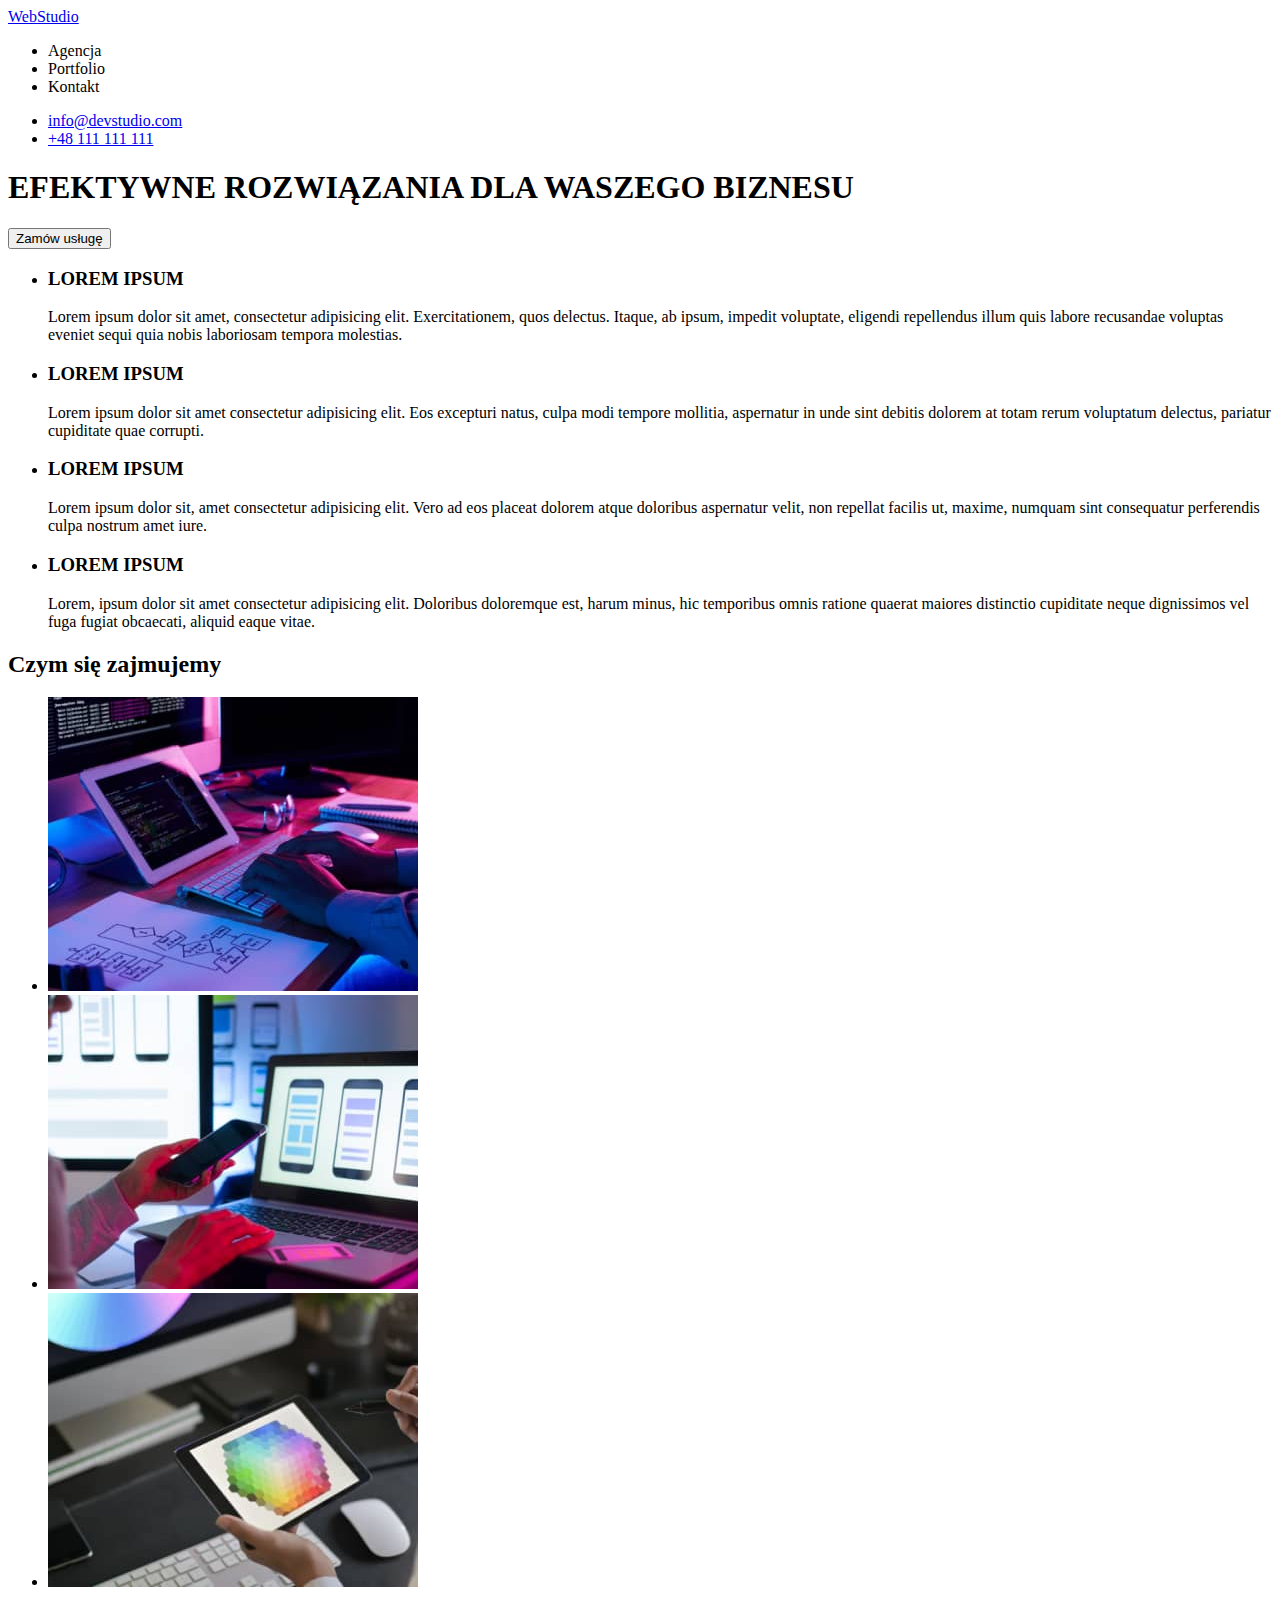
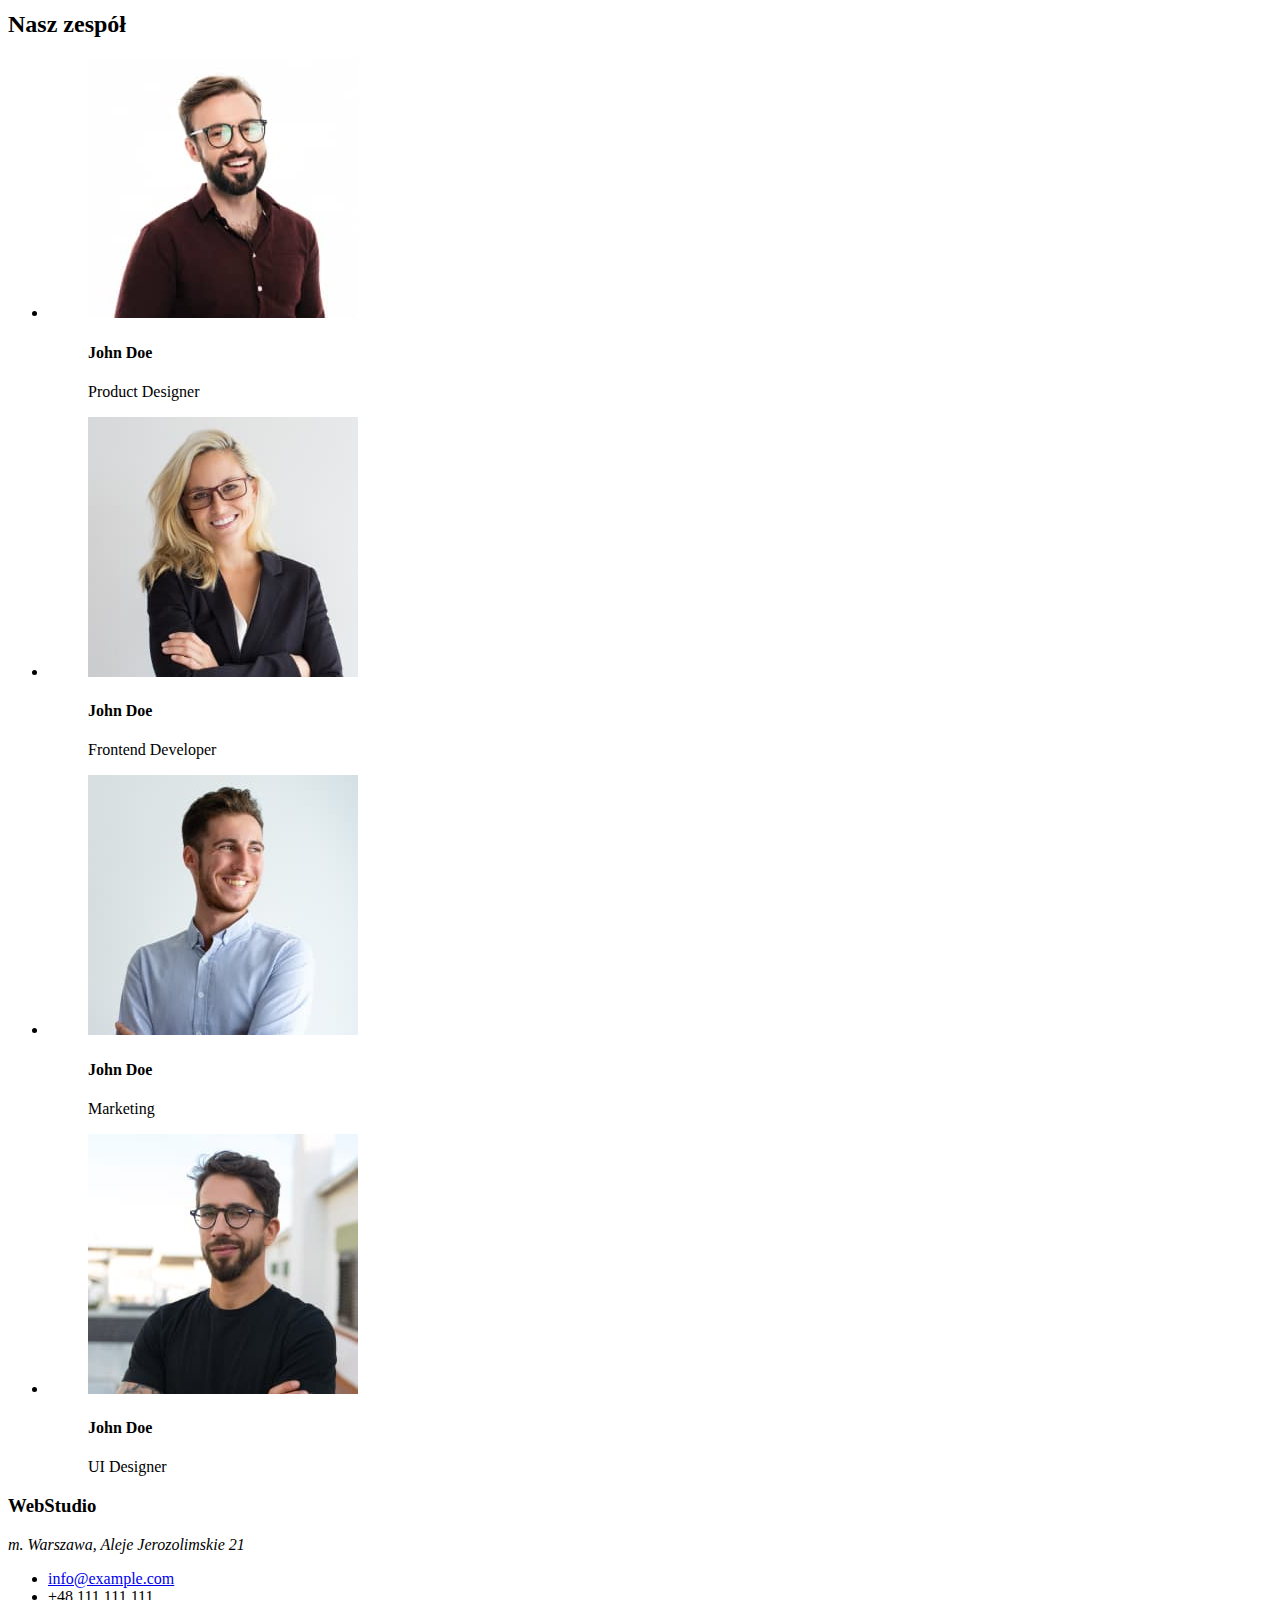
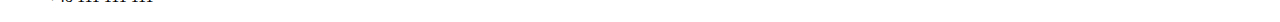
==== index.html @ ac15ff8d "1st homework" ====
<!DOCTYPE html>
<html lang="pl">
	<head>
		<meta charset="UTF-8" />
		<meta http-equiv="X-UA-Compatible" content="IE=edge" />
		<meta name="viewport" content="width=device-width, initial-scale=1.0" />
		<title>Document</title>
	</head>

	<body>
		<header>
			<a href="https://adamwest11235.github.io/goit-markup-hw-01/">WebStudio</a>
			<nav>
				<ul>
					<li><a href="#"></a>Agencja</li>
					<li><a href="#"></a>Portfolio</li>
					<li><a href="#"></a>Kontakt</li>
				</ul>
			</nav>

			<ul>
				<li><a href="mailto:info@devstudio.com">info@devstudio.com</a></li>
				<li><a href="tel:+48111111111">+48 111 111 111</a></li>
			</ul>
		</header>
		<main>
			<section>
				<h1>EFEKTYWNE ROZWIĄZANIA DLA WASZEGO BIZNESU</h1>
				<button type="button">Zamów usługę</button>
			</section>

			<section>
				<ul>
					<li>
						<h3>LOREM IPSUM</h3>
						Lorem ipsum dolor sit amet, consectetur adipisicing elit.
						Exercitationem, quos delectus. Itaque, ab ipsum, impedit voluptate,
						eligendi repellendus illum quis labore recusandae voluptas eveniet
						sequi quia nobis laboriosam tempora molestias.
					</li>
					<li>
						<h3>LOREM IPSUM</h3>
						Lorem ipsum dolor sit amet consectetur adipisicing elit. Eos
						excepturi natus, culpa modi tempore mollitia, aspernatur in unde
						sint debitis dolorem at totam rerum voluptatum delectus, pariatur
						cupiditate quae corrupti.
					</li>
					<li>
						<h3>LOREM IPSUM</h3>
						Lorem ipsum dolor sit, amet consectetur adipisicing elit. Vero ad
						eos placeat dolorem atque doloribus aspernatur velit, non repellat
						facilis ut, maxime, numquam sint consequatur perferendis culpa
						nostrum amet iure.
					</li>
					<li>
						<h3>LOREM IPSUM</h3>
						Lorem, ipsum dolor sit amet consectetur adipisicing elit. Doloribus
						doloremque est, harum minus, hic temporibus omnis ratione quaerat
						maiores distinctio cupiditate neque dignissimos vel fuga fugiat
						obcaecati, aliquid eaque vitae.
					</li>
				</ul>
			</section>
			<section>
				<h2>Czym się zajmujemy</h2>
				<ul>
					<li>
						<img
							src="images/what-you-doing1.jpg"
							height="294"
							width="370"
							alt="Mężczyzna siedzi przy biurku i pisze kod na klawiaturze komputera. Obok klawiatury leży kartka z narysowanym schematem blokowym. "
						/>
					</li>

					<li>
						<img
							src="images/what-you-doing3.jpg"
							height="294"
							width="370"
							alt="Osoba trzyma telefon w lewej dłoni. Prawą dłoń ma umieszoną na gładziku komputera. Na ekranie komputera widać gify z telefonami"
						/>
					</li>
					<li>
						<img
							src="images/what-you-doing2.jpg"
							height="294"
							width="370"
							alt="Osoba trzyma tablet lewą ręką, w prawej trzyma długopis. Na tablecie jest wyświetlona paleta barw."
						/>
					</li>
				</ul>
			</section>

			<section>
				<h2>Nasz zespół</h2>
				<ul>
					<li>
						<figure>
							<img
								src="images/emp1.jpg"
								height="260"
								width="270"
								alt="Brodaty mężczyzna, w okularach. Ubrany jest w brązową dobrze dopasowaną koszulę."
							/>
							<figcaption>
								<h4>John Doe</h4>
								<p>Product Designer</p>
							</figcaption>
						</figure>
					</li>
					<li>
						<figure>
							<img
								src="images/emp2.jpg"
								height="260"
								width="270"
								alt="Dziewczyna, w bląd włosach. Ubrana w ciemną biznesową marynarkę. Ma okulary na twarzy i się usmiecha."
							/>
							<figcaption>
								<h4>John Doe</h4>
								<p>Frontend Developer</p>
							</figcaption>
						</figure>
					</li>
					<li>
						<figure>
							<img
								src="images/emp3.jpg"
								height="260"
								width="270"
								alt="Usmiechniety, młody mężczyzna, z delikatnym zarostem. Ubrany w białą koszulę."
							/>
							<figcaption>
								<h4>John Doe</h4>
								<p>Marketing</p>
							</figcaption>
						</figure>
					</li>
					<li>
						<figure>
							<img
								src="images/emp4.jpg"
								height="260"
								width="270"
								alt="Mężczyzna z zarostem. Ma okulary na twarzy. Ubrany w czarny t-shirt"
							/>
							<figcaption>
								<h4>John Doe</h4>
								UI Designer
							</figcaption>
						</figure>
					</li>
				</ul>
			</section>
		</main>
		<footer>
			<h3>WebStudio</h3>
			<address>m. Warszawa, Aleje Jerozolimskie 21</address>
			<ul>
				<li><a href="mailto:info@example.com">info@example.com</a></li>
				<li><a href="tel:+48111111111"></a>+48 111 111 111</li>
			</ul>
		</footer>
	</body>
</html>
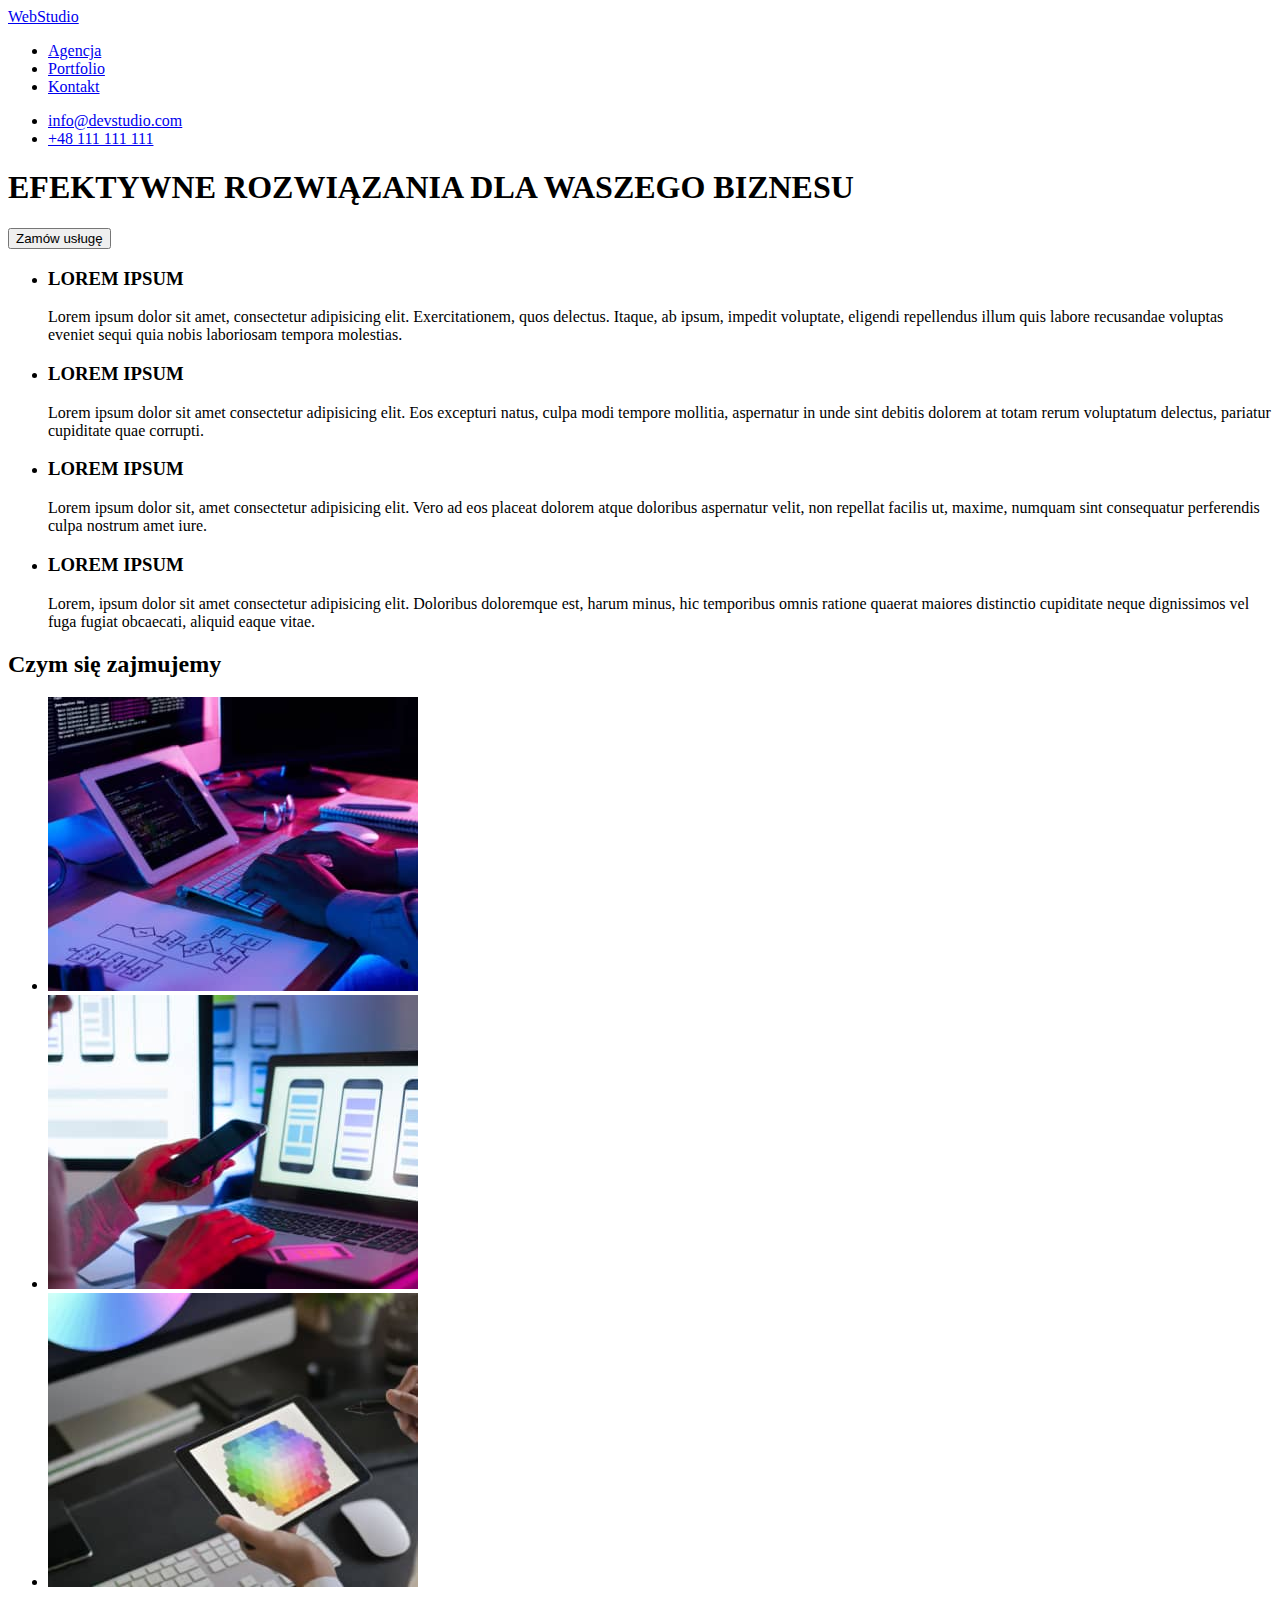
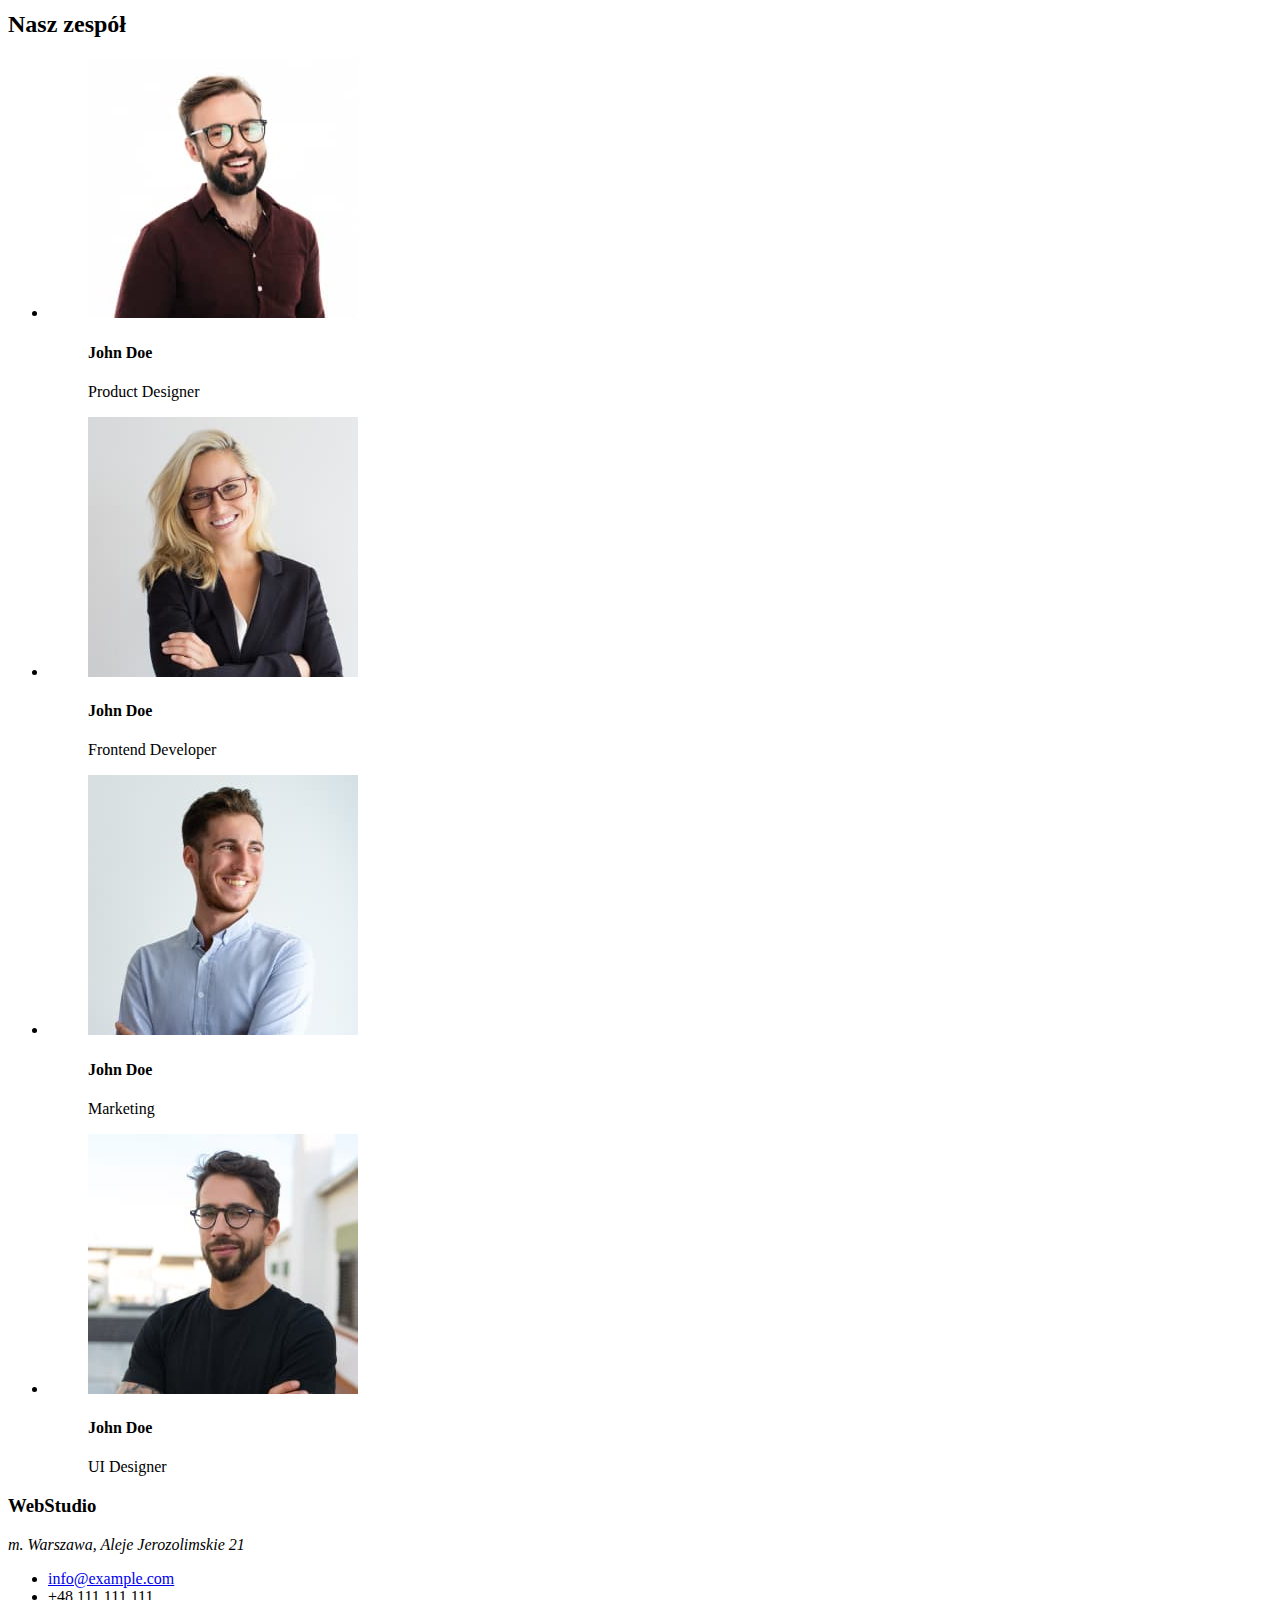
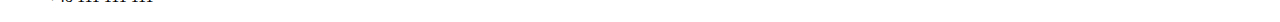
==== commit eed4c4bc: "Add portfolio" ====
--- a/index.html
+++ b/index.html
@@ -4,17 +4,18 @@
 		<meta charset="UTF-8" />
 		<meta http-equiv="X-UA-Compatible" content="IE=edge" />
 		<meta name="viewport" content="width=device-width, initial-scale=1.0" />
+		<link rel="stylesheet" href="css/styles.css" />
 		<title>Document</title>
 	</head>
 
 	<body>
 		<header>
-			<a href="https://adamwest11235.github.io/goit-markup-hw-01/">WebStudio</a>
+			<a href="index.html">WebStudio</a>
 			<nav>
 				<ul>
-					<li><a href="#"></a>Agencja</li>
-					<li><a href="#"></a>Portfolio</li>
-					<li><a href="#"></a>Kontakt</li>
+					<li><a href="index.html">Agencja</a></li>
+					<li><a href="portfolio.html">Portfolio</a></li>
+					<li><a href="#">Kontakt</a></li>
 				</ul>
 			</nav>
 
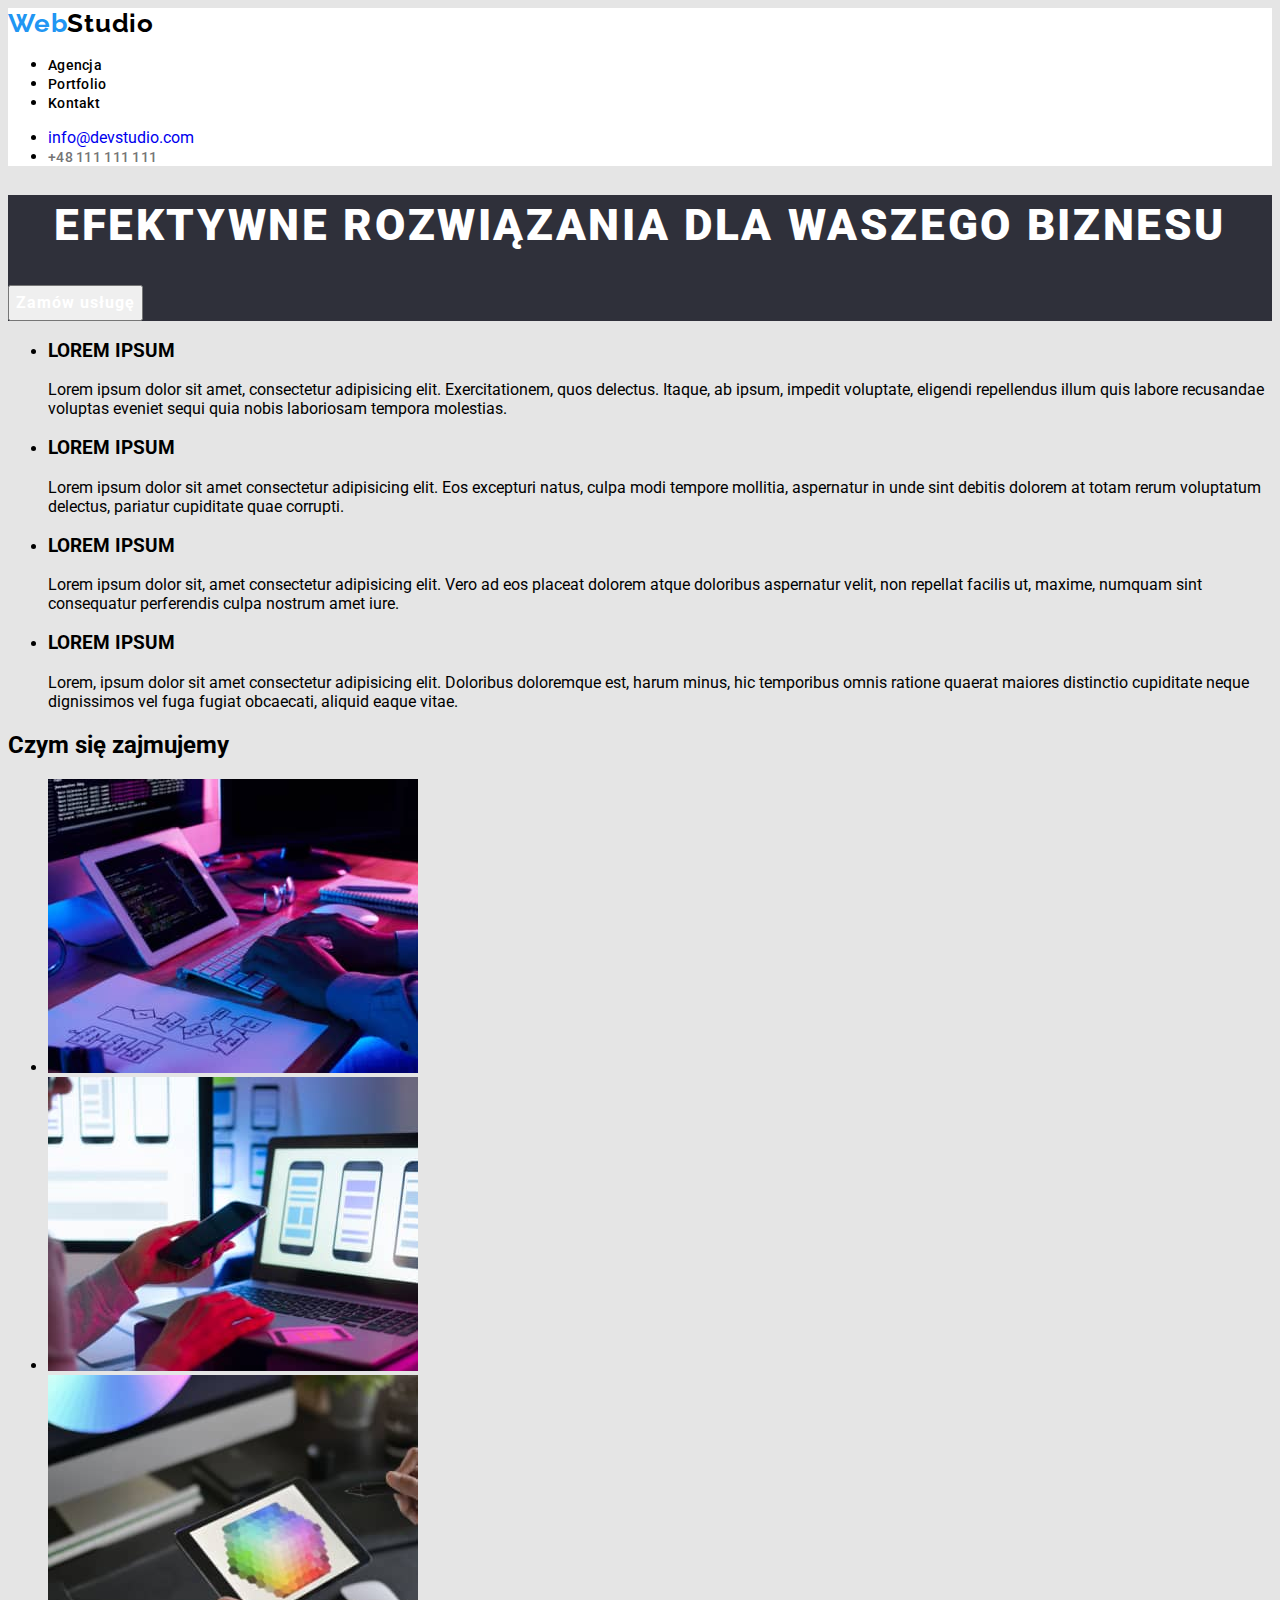
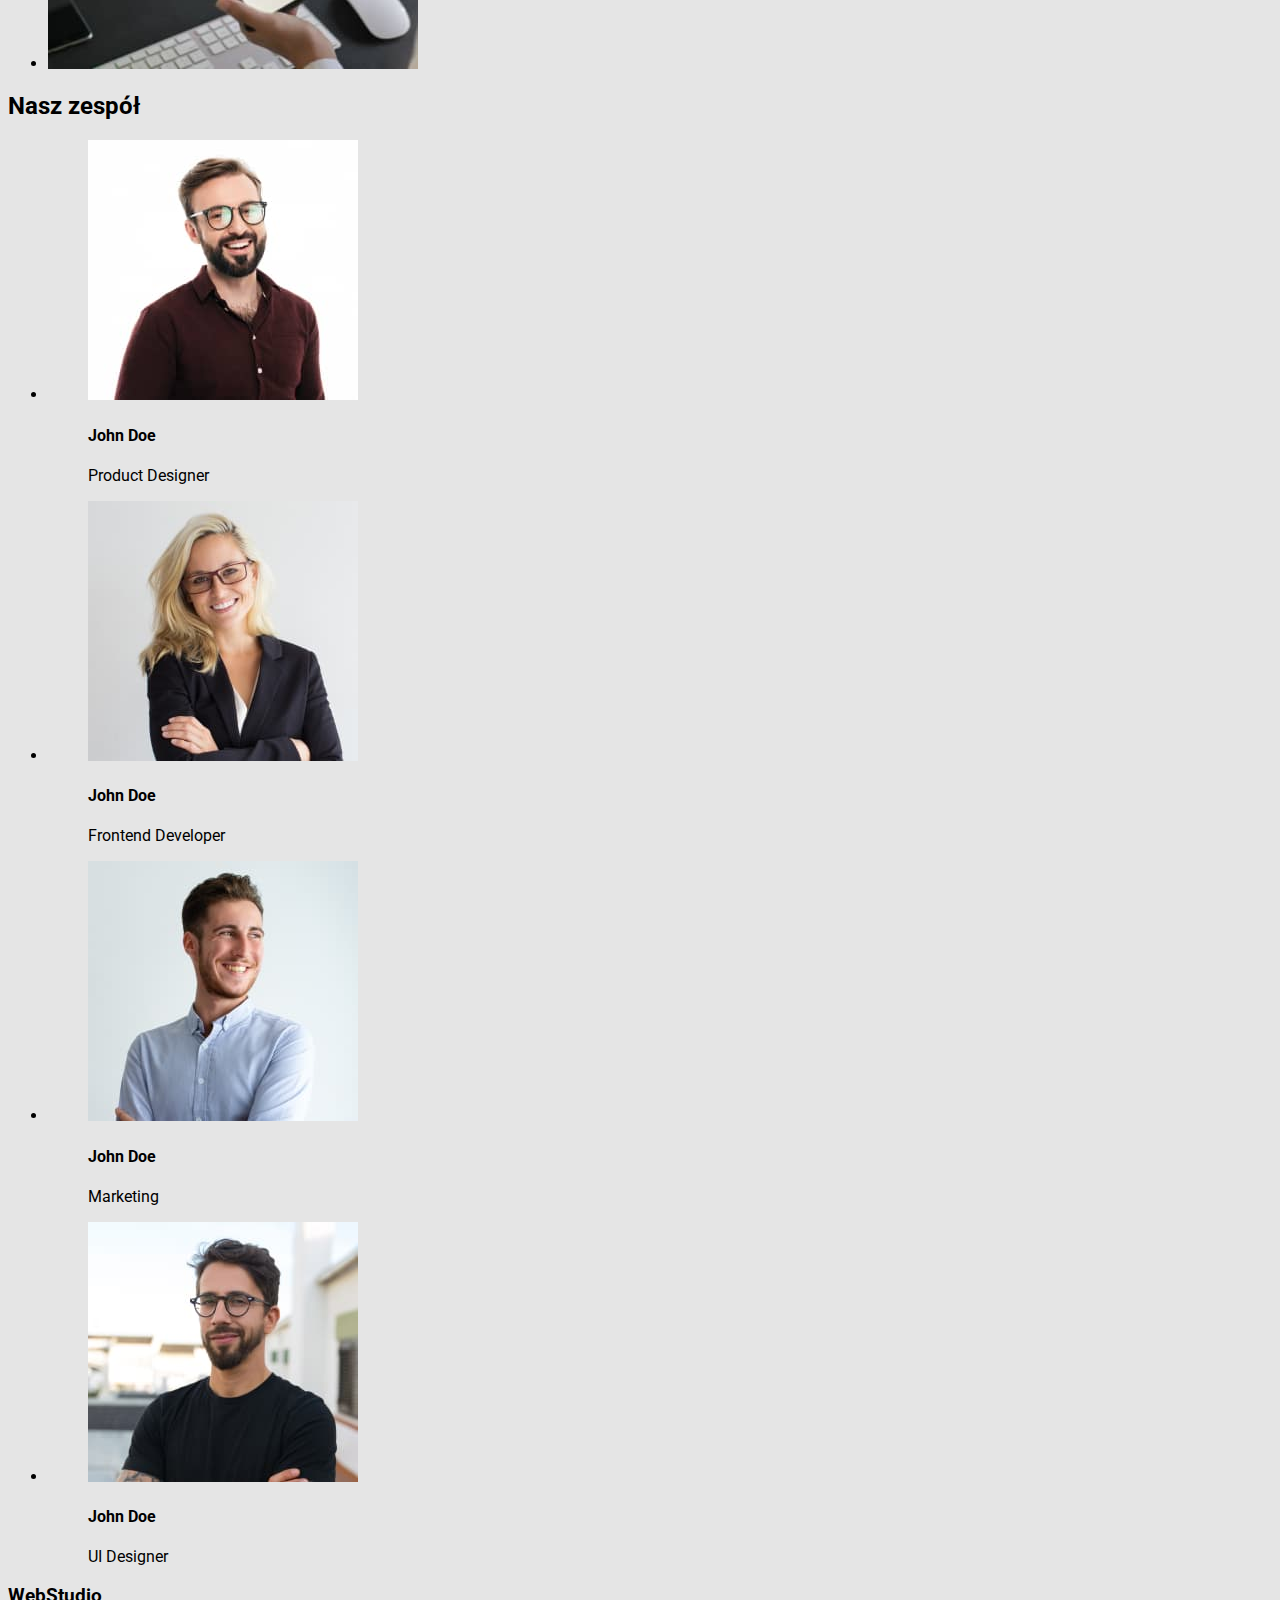
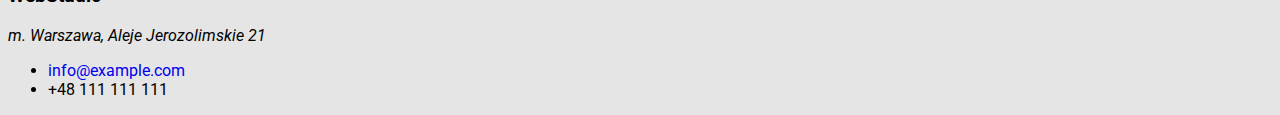
==== commit b24c1dbc: "css" ====
--- a/index.html
+++ b/index.html
@@ -5,39 +5,59 @@
 		<meta http-equiv="X-UA-Compatible" content="IE=edge" />
 		<meta name="viewport" content="width=device-width, initial-scale=1.0" />
 		<link rel="stylesheet" href="css/styles.css" />
+		<link
+			href="https://fonts.googleapis.com/css2?family=Raleway:wght@700&family=Roboto:wght@400;500;700;900&display=swap"
+			rel="stylesheet"
+		/>
+		<link rel="stylesheet" href="./css/styles.css" />
 		<title>Document</title>
 	</head>
-
 	<body>
 		<header>
-			<a href="index.html">WebStudio</a>
+			<a href="index.html" class="header__logo"
+				><span class="header__logo--span">Web</span>Studio</a
+			>
 			<nav>
 				<ul>
-					<li><a href="index.html">Agencja</a></li>
-					<li><a href="portfolio.html">Portfolio</a></li>
-					<li><a href="#">Kontakt</a></li>
+					<li><a href="index.html" class="header__link">Agencja</a></li>
+					<li><a href="portfolio.html" class="header__link">Portfolio</a></li>
+					<li><a href="#" class="header__link">Kontakt</a></li>
 				</ul>
 			</nav>
 
 			<ul>
-				<li><a href="mailto:info@devstudio.com">info@devstudio.com</a></li>
-				<li><a href="tel:+48111111111">+48 111 111 111</a></li>
+				<li>
+					<a href="mailto:info@devstudio.com" class="header__contact--mail"
+						>info@devstudio.com</a
+					>
+				</li>
+				<li>
+					<a href="tel:+48111111111" class="header__contact--phone"
+						>+48 111 111 111</a
+					>
+				</li>
 			</ul>
 		</header>
 		<main>
-			<section>
-				<h1>EFEKTYWNE ROZWIĄZANIA DLA WASZEGO BIZNESU</h1>
-				<button type="button">Zamów usługę</button>
+			<section class="section__effective_solutions">
+				<h1 class="section__effective_solutions--heading">
+					Efektywne rozwiązania dla waszego biznesu
+				</h1>
+				<button type="button" class="section__effective_solutions--button">
+					Zamów usługę
+				</button>
 			</section>
 
-			<section>
+			<section class="section__loremipsum">
 				<ul>
 					<li>
 						<h3>LOREM IPSUM</h3>
-						Lorem ipsum dolor sit amet, consectetur adipisicing elit.
-						Exercitationem, quos delectus. Itaque, ab ipsum, impedit voluptate,
-						eligendi repellendus illum quis labore recusandae voluptas eveniet
-						sequi quia nobis laboriosam tempora molestias.
+						<p>
+							Lorem ipsum dolor sit amet, consectetur adipisicing elit.
+							Exercitationem, quos delectus. Itaque, ab ipsum, impedit
+							voluptate, eligendi repellendus illum quis labore recusandae
+							voluptas eveniet sequi quia nobis laboriosam tempora molestias.
+						</p>
 					</li>
 					<li>
 						<h3>LOREM IPSUM</h3>
--- a/css/styles.css
+++ b/css/styles.css
@@ -0,0 +1,98 @@
+/* deklaracja zmiennych */
+:root {
+	--brand-color: #e5e5e5;
+	--secondary-color: #2f303a;
+	--header-color: #ffffff;
+}
+/* style ogołne */
+body {
+	background-color: var(--brand-color);
+	font-family: "Roboto", sans-serif;
+}
+header {
+	background-color: var(--header-color);
+}
+a {
+	text-decoration: none;
+}
+
+/* style dla header */
+.header__logo {
+	font-family: "Raleway";
+	font-style: normal;
+	font-weight: 700;
+	font-size: 26px;
+	line-height: 31px;
+	letter-spacing: 0.03em;
+	color: black;
+}
+.header__logo--span {
+	color: #2196f3;
+}
+.header__link {
+	font-family: "Roboto";
+	font-style: normal;
+	font-weight: 500;
+	font-size: 14px;
+	line-height: 16px;
+	letter-spacing: 0.02em;
+	color: black;
+}
+.header__link:focus {
+	color: #2196f3;
+}
+.header_contact--mail {
+	font-family: "Roboto";
+	font-style: normal;
+	font-weight: 500;
+	font-size: 14px;
+	line-height: 16px;
+	letter-spacing: 0.02em;
+	color: #2196f3;
+}
+.header__contact--phone {
+	font-family: "Roboto";
+	font-style: normal;
+	font-weight: 500;
+	font-size: 14px;
+	line-height: 16px;
+	letter-spacing: 0.02em;
+	color: #757575;
+}
+
+/* style dla sekcji z efektywnymi rozwiazaniami*/
+
+.section__effective_solutions {
+	background: #2f303a;
+}
+.section__effective_solutions--heading{
+	font-family: 'Roboto';
+	font-style: normal;
+	font-weight: 900;
+	font-size: 44px;
+	line-height: 60px;
+	/* or 136% */
+	text-align: center;
+	letter-spacing: 0.06em;
+	text-transform: uppercase;
+	
+	color: #FFFFFF;
+	
+}
+.section__effective_solutions--button{
+	font-family: 'Roboto';
+	font-style: normal;
+	font-weight: 700;
+	font-size: 16px;
+	line-height: 30px;
+	/* identical to box height, or 188% */
+	
+	display: flex;
+	align-items: center;
+	text-align: center;
+	letter-spacing: 0.06em;
+
+	color: #FFFFFF;
+}
+
+/* style dla sekcji z loremipsum */
--- a/css/styles.css
+++ b/css/styles.css
@@ -0,0 +1,98 @@
+/* deklaracja zmiennych */
+:root {
+	--brand-color: #e5e5e5;
+	--secondary-color: #2f303a;
+	--header-color: #ffffff;
+}
+/* style ogołne */
+body {
+	background-color: var(--brand-color);
+	font-family: "Roboto", sans-serif;
+}
+header {
+	background-color: var(--header-color);
+}
+a {
+	text-decoration: none;
+}
+
+/* style dla header */
+.header__logo {
+	font-family: "Raleway";
+	font-style: normal;
+	font-weight: 700;
+	font-size: 26px;
+	line-height: 31px;
+	letter-spacing: 0.03em;
+	color: black;
+}
+.header__logo--span {
+	color: #2196f3;
+}
+.header__link {
+	font-family: "Roboto";
+	font-style: normal;
+	font-weight: 500;
+	font-size: 14px;
+	line-height: 16px;
+	letter-spacing: 0.02em;
+	color: black;
+}
+.header__link:focus {
+	color: #2196f3;
+}
+.header_contact--mail {
+	font-family: "Roboto";
+	font-style: normal;
+	font-weight: 500;
+	font-size: 14px;
+	line-height: 16px;
+	letter-spacing: 0.02em;
+	color: #2196f3;
+}
+.header__contact--phone {
+	font-family: "Roboto";
+	font-style: normal;
+	font-weight: 500;
+	font-size: 14px;
+	line-height: 16px;
+	letter-spacing: 0.02em;
+	color: #757575;
+}
+
+/* style dla sekcji z efektywnymi rozwiazaniami*/
+
+.section__effective_solutions {
+	background: #2f303a;
+}
+.section__effective_solutions--heading{
+	font-family: 'Roboto';
+	font-style: normal;
+	font-weight: 900;
+	font-size: 44px;
+	line-height: 60px;
+	/* or 136% */
+	text-align: center;
+	letter-spacing: 0.06em;
+	text-transform: uppercase;
+	
+	color: #FFFFFF;
+	
+}
+.section__effective_solutions--button{
+	font-family: 'Roboto';
+	font-style: normal;
+	font-weight: 700;
+	font-size: 16px;
+	line-height: 30px;
+	/* identical to box height, or 188% */
+	
+	display: flex;
+	align-items: center;
+	text-align: center;
+	letter-spacing: 0.06em;
+
+	color: #FFFFFF;
+}
+
+/* style dla sekcji z loremipsum */
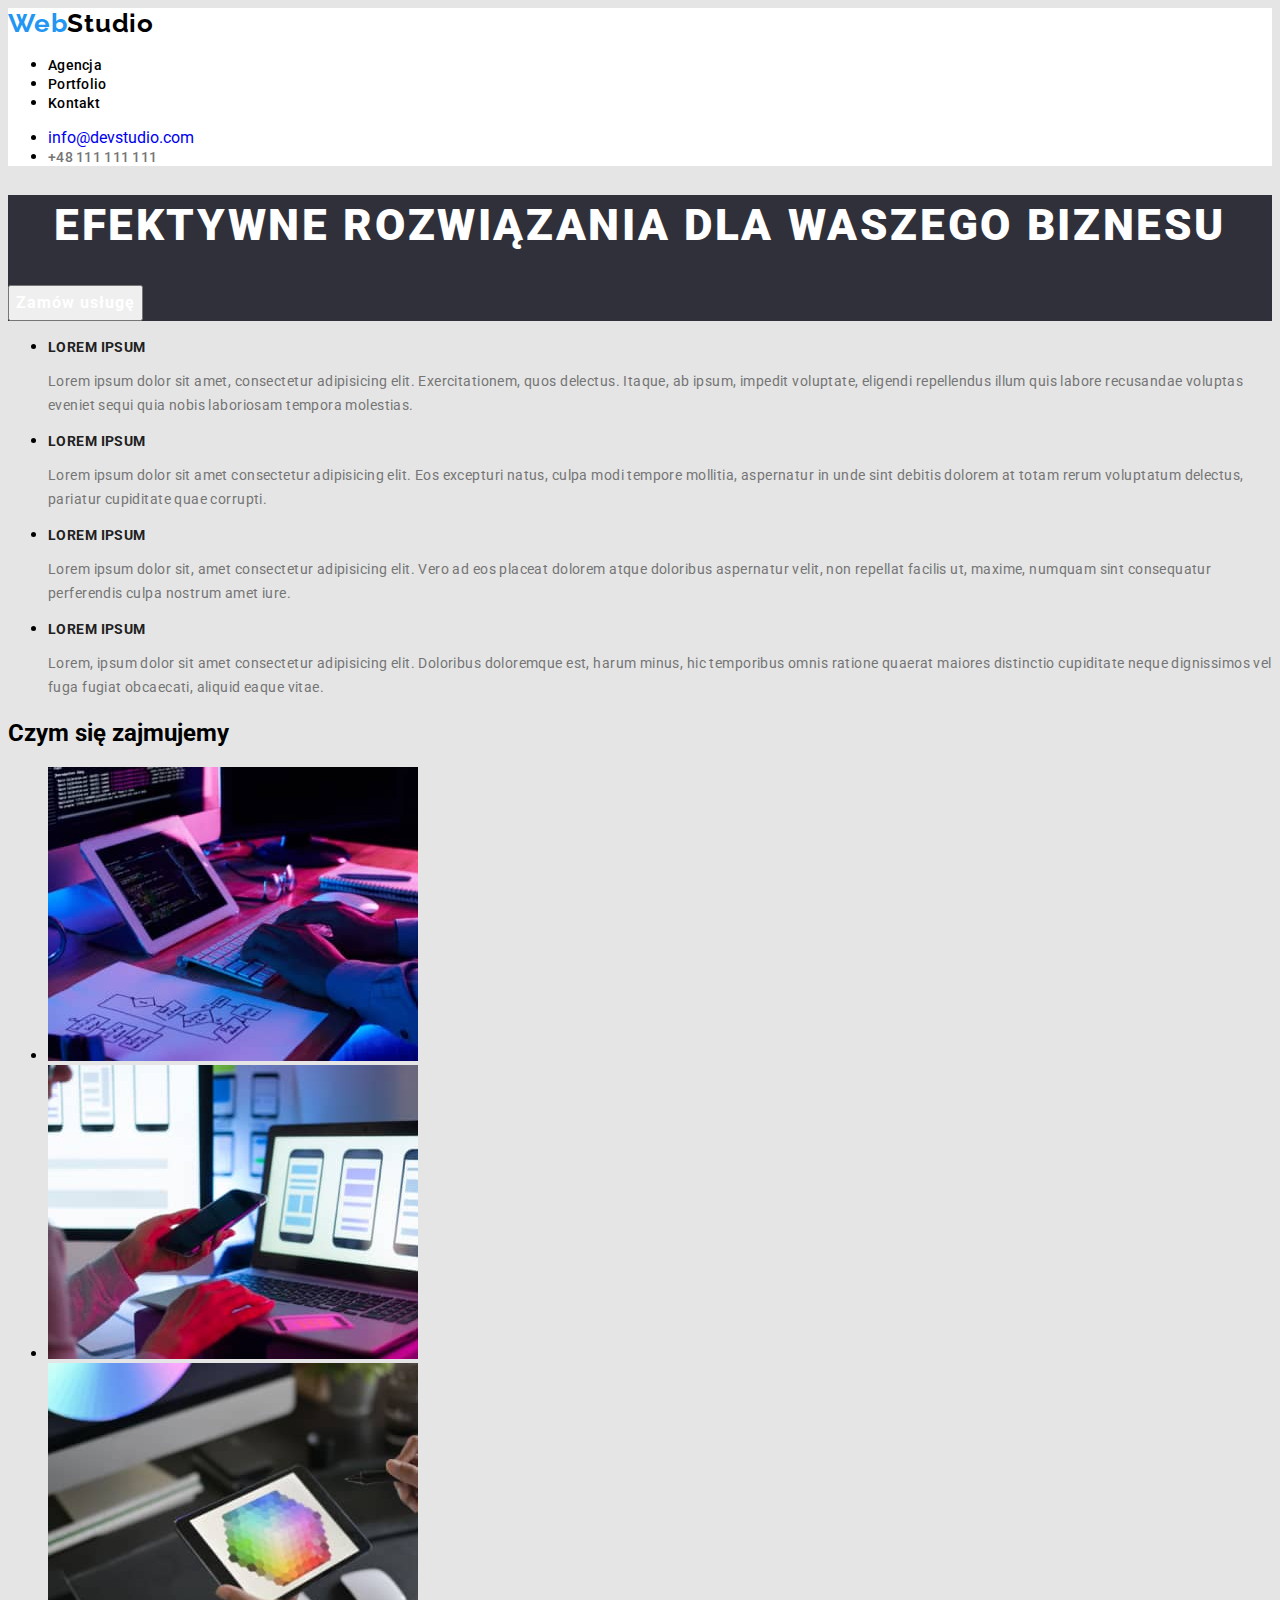
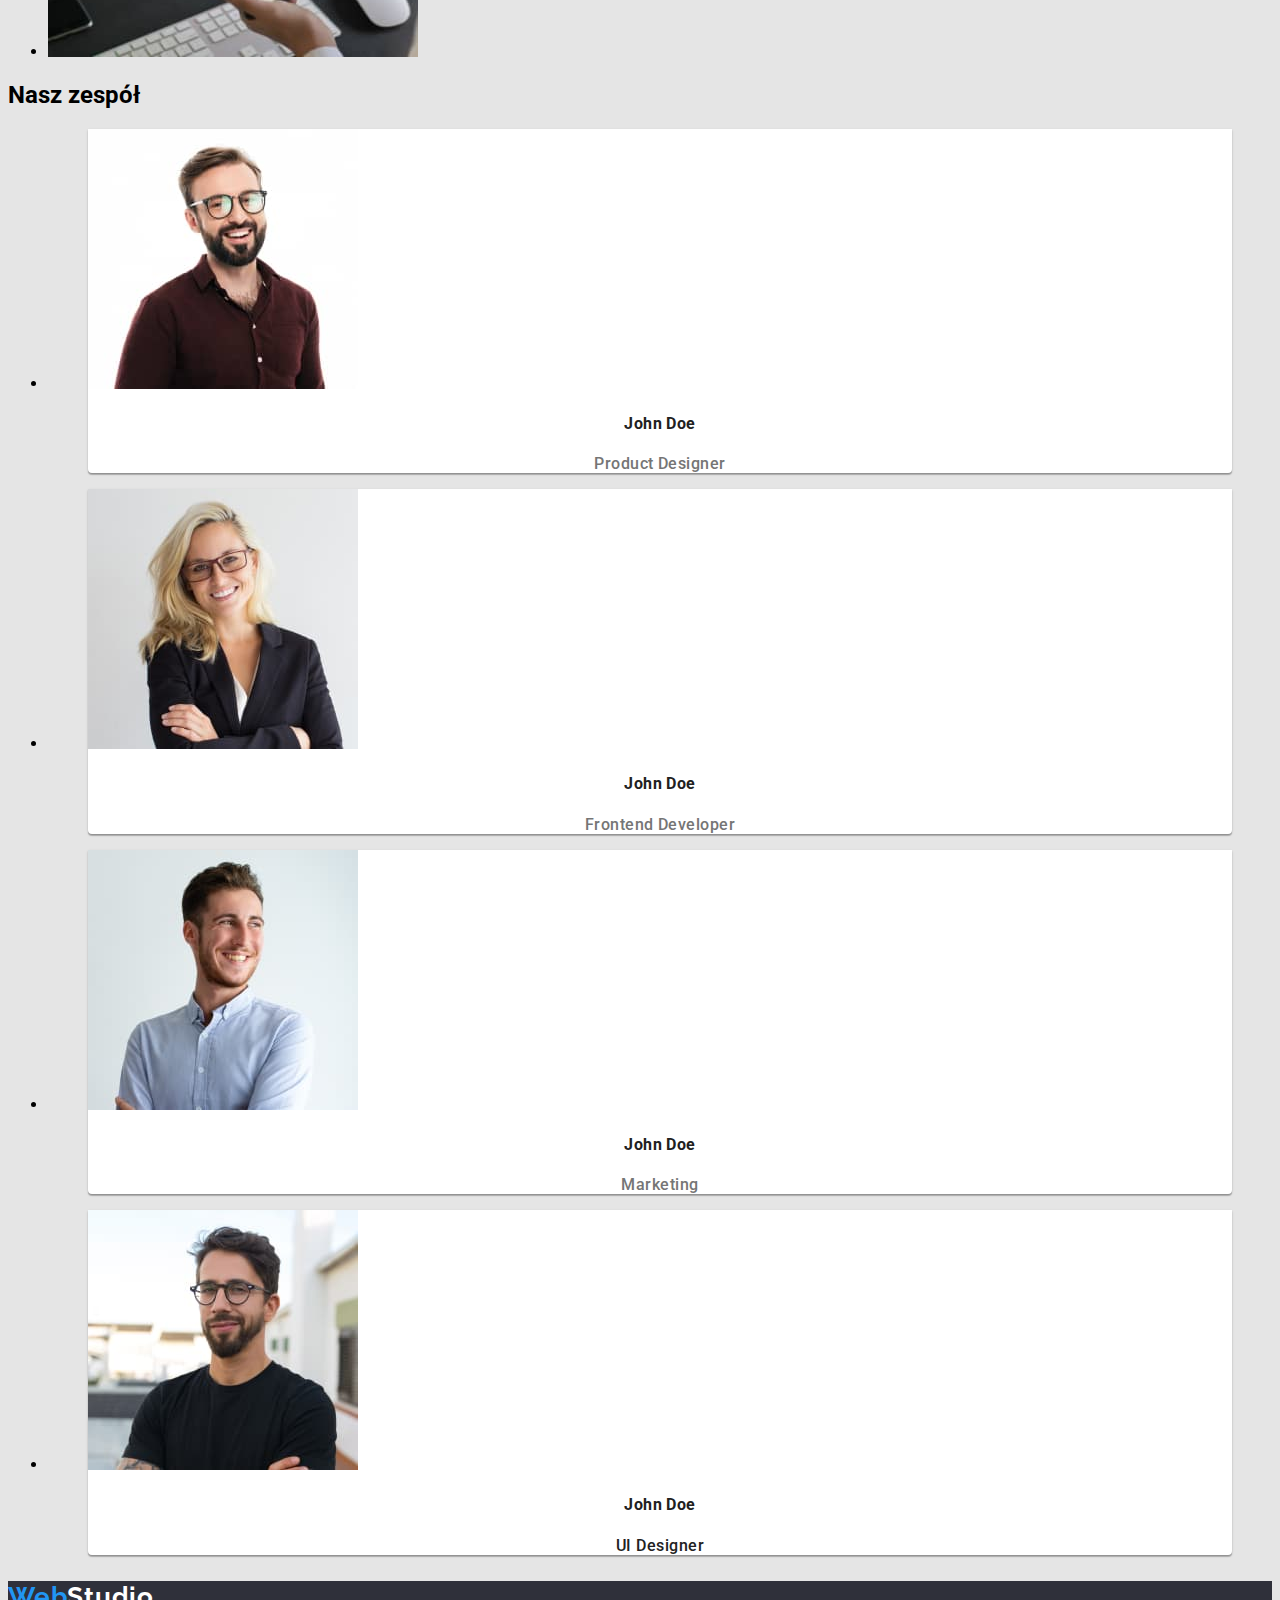
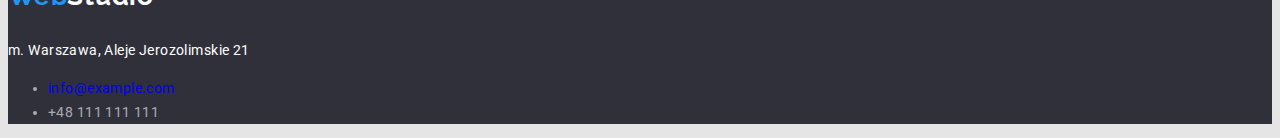
==== commit d406b83c: "css v2" ====
--- a/index.html
+++ b/index.html
@@ -51,8 +51,8 @@
 			<section class="section__loremipsum">
 				<ul>
 					<li>
-						<h3>LOREM IPSUM</h3>
-						<p>
+						<h3 class="section__loremipsum--heading">LOREM IPSUM</h3>
+						<p class="section__loremipsum--paragraph">
 							Lorem ipsum dolor sit amet, consectetur adipisicing elit.
 							Exercitationem, quos delectus. Itaque, ab ipsum, impedit
 							voluptate, eligendi repellendus illum quis labore recusandae
@@ -60,30 +60,36 @@
 						</p>
 					</li>
 					<li>
-						<h3>LOREM IPSUM</h3>
-						Lorem ipsum dolor sit amet consectetur adipisicing elit. Eos
-						excepturi natus, culpa modi tempore mollitia, aspernatur in unde
-						sint debitis dolorem at totam rerum voluptatum delectus, pariatur
-						cupiditate quae corrupti.
+						<h3 class="section__loremipsum--heading">LOREM IPSUM</h3>
+						<p class="section__loremipsum--paragraph">
+							Lorem ipsum dolor sit amet consectetur adipisicing elit. Eos
+							excepturi natus, culpa modi tempore mollitia, aspernatur in unde
+							sint debitis dolorem at totam rerum voluptatum delectus, pariatur
+							cupiditate quae corrupti.
+						</p>
 					</li>
 					<li>
-						<h3>LOREM IPSUM</h3>
-						Lorem ipsum dolor sit, amet consectetur adipisicing elit. Vero ad
-						eos placeat dolorem atque doloribus aspernatur velit, non repellat
-						facilis ut, maxime, numquam sint consequatur perferendis culpa
-						nostrum amet iure.
+						<h3 class="section__loremipsum--heading">LOREM IPSUM</h3>
+						<p class="section__loremipsum--paragraph">
+							Lorem ipsum dolor sit, amet consectetur adipisicing elit. Vero ad
+							eos placeat dolorem atque doloribus aspernatur velit, non repellat
+							facilis ut, maxime, numquam sint consequatur perferendis culpa
+							nostrum amet iure.
+						</p>
 					</li>
 					<li>
-						<h3>LOREM IPSUM</h3>
-						Lorem, ipsum dolor sit amet consectetur adipisicing elit. Doloribus
-						doloremque est, harum minus, hic temporibus omnis ratione quaerat
-						maiores distinctio cupiditate neque dignissimos vel fuga fugiat
-						obcaecati, aliquid eaque vitae.
+						<h3 class="section__loremipsum--heading">LOREM IPSUM</h3>
+						<p class="section__loremipsum--paragraph">
+							Lorem, ipsum dolor sit amet consectetur adipisicing elit.
+							Doloribus doloremque est, harum minus, hic temporibus omnis
+							ratione quaerat maiores distinctio cupiditate neque dignissimos
+							vel fuga fugiat obcaecati, aliquid eaque vitae.
+						</p>
 					</li>
 				</ul>
 			</section>
-			<section>
-				<h2>Czym się zajmujemy</h2>
+			<section class="section__job">
+				<h2 class="section__job--heading">Czym się zajmujemy</h2>
 				<ul>
 					<li>
 						<img
@@ -113,60 +119,60 @@
 				</ul>
 			</section>
 
-			<section>
-				<h2>Nasz zespół</h2>
+			<section class="section__team">
+				<h2 class="section__team--heading">Nasz zespół</h2>
 				<ul>
 					<li>
-						<figure>
+						<figure class="section__team--figure">
 							<img
 								src="images/emp1.jpg"
 								height="260"
 								width="270"
 								alt="Brodaty mężczyzna, w okularach. Ubrany jest w brązową dobrze dopasowaną koszulę."
 							/>
-							<figcaption>
+							<figcaption class="section__team--figure_description">
 								<h4>John Doe</h4>
 								<p>Product Designer</p>
 							</figcaption>
 						</figure>
 					</li>
 					<li>
-						<figure>
+						<figure class="section__team--figure">
 							<img
 								src="images/emp2.jpg"
 								height="260"
 								width="270"
 								alt="Dziewczyna, w bląd włosach. Ubrana w ciemną biznesową marynarkę. Ma okulary na twarzy i się usmiecha."
 							/>
-							<figcaption>
+							<figcaption class="section__team--figure_description">
 								<h4>John Doe</h4>
 								<p>Frontend Developer</p>
 							</figcaption>
 						</figure>
 					</li>
 					<li>
-						<figure>
+						<figure class="section__team--figure">
 							<img
 								src="images/emp3.jpg"
 								height="260"
 								width="270"
 								alt="Usmiechniety, młody mężczyzna, z delikatnym zarostem. Ubrany w białą koszulę."
 							/>
-							<figcaption>
+							<figcaption class="section__team--figure_description">
 								<h4>John Doe</h4>
 								<p>Marketing</p>
 							</figcaption>
 						</figure>
 					</li>
 					<li>
-						<figure>
+						<figure class="section__team--figure">
 							<img
 								src="images/emp4.jpg"
 								height="260"
 								width="270"
 								alt="Mężczyzna z zarostem. Ma okulary na twarzy. Ubrany w czarny t-shirt"
 							/>
-							<figcaption>
+							<figcaption class="section__team--figure_description">
 								<h4>John Doe</h4>
 								UI Designer
 							</figcaption>
@@ -176,9 +182,13 @@
 			</section>
 		</main>
 		<footer>
-			<h3>WebStudio</h3>
-			<address>m. Warszawa, Aleje Jerozolimskie 21</address>
-			<ul>
+			<h3 class="footer__heading">
+				<span class="footer__heading--span">Web</span>Studio
+			</h3>
+			<address class="footer--address">
+				m. Warszawa, Aleje Jerozolimskie 21
+			</address>
+			<ul class="footer__contact">
 				<li><a href="mailto:info@example.com">info@example.com</a></li>
 				<li><a href="tel:+48111111111"></a>+48 111 111 111</li>
 			</ul>
--- a/css/styles.css
+++ b/css/styles.css
@@ -15,6 +15,12 @@
 a {
 	text-decoration: none;
 }
+a:mailto{
+	color:red;
+}
+footer {
+	background-color: var(--secondary-color);
+}
 
 /* style dla header */
 .header__logo {
@@ -65,8 +71,8 @@
 .section__effective_solutions {
 	background: #2f303a;
 }
-.section__effective_solutions--heading{
-	font-family: 'Roboto';
+.section__effective_solutions--heading {
+	font-family: "Roboto";
 	font-style: normal;
 	font-weight: 900;
 	font-size: 44px;
@@ -75,24 +81,145 @@
 	text-align: center;
 	letter-spacing: 0.06em;
 	text-transform: uppercase;
-	
-	color: #FFFFFF;
-	
-}
-.section__effective_solutions--button{
-	font-family: 'Roboto';
+
+	color: #ffffff;
+}
+.section__effective_solutions--button {
+	font-family: "Roboto";
 	font-style: normal;
 	font-weight: 700;
 	font-size: 16px;
 	line-height: 30px;
 	/* identical to box height, or 188% */
-	
+
 	display: flex;
 	align-items: center;
 	text-align: center;
 	letter-spacing: 0.06em;
 
-	color: #FFFFFF;
+	color: #ffffff;
 }
 
 /* style dla sekcji z loremipsum */
+
+/* .section__loremipsum{
+
+} */
+.section__loremipsum--heading {
+	font-family: "Roboto";
+	font-style: normal;
+	font-weight: 700;
+	font-size: 14px;
+	line-height: 16px;
+	letter-spacing: 0.03em;
+	text-transform: uppercase;
+
+	color: #212121;
+}
+.section__loremipsum--paragraph {
+	font-family: "Roboto";
+	font-style: normal;
+	font-weight: 400;
+	font-size: 14px;
+	line-height: 24px;
+	/* or 171% */
+
+	letter-spacing: 0.03em;
+
+	color: #757575;
+}
+
+/* sekcja czym się zajmujemy */
+.section_job--heading {
+	font-family: "Roboto";
+	font-style: normal;
+	font-weight: 700;
+	font-size: 36px;
+	line-height: 42px;
+	text-align: center;
+	letter-spacing: 0.03em;
+
+	color: #212121;
+}
+
+/* sekcja nasz team */
+.section_team {
+	background: #f5f4fa;
+}
+.section_team--heading {
+	font-family: "Roboto";
+	font-style: normal;
+	font-weight: 700;
+	font-size: 36px;
+	line-height: 42px;
+	text-align: center;
+	letter-spacing: 0.03em;
+
+	color: #212121;
+}
+.section__team--figure {
+	background: #ffffff;
+	/* material shadow v1 */
+
+	box-shadow: 0px 1px 3px rgba(0, 0, 0, 0.12), 0px 1px 1px rgba(0, 0, 0, 0.14),
+		0px 2px 1px rgba(0, 0, 0, 0.2);
+	border-radius: 0px 0px 4px 4px;
+}
+.section__team--figure_description {
+	font-family: "Roboto";
+	font-style: normal;
+	font-weight: 500;
+	font-size: 16px;
+	line-height: 19px;
+	/* identical to box height */
+	text-align: center;
+	letter-spacing: 0.03em;
+	color: #212121;
+}
+.section__team--figure_description > h4 {
+	color: #212121;
+}
+.section__team--figure_description > p {
+	color: #757575;
+}
+
+/* style dla footer */
+
+.footer__heading {
+	font-family: "Raleway";
+	font-style: normal;
+	font-weight: 700;
+	font-size: 26px;
+	line-height: 31px;
+	/* identical to box height */
+
+	letter-spacing: 0.03em;
+	color: #ffffff;
+}
+.footer__heading > span {
+	color: #2196f3;
+}
+.footer--address {
+	font-family: "Roboto";
+	font-style: normal;
+	font-weight: 400;
+	font-size: 14px;
+	line-height: 24px;
+	/* or 171% */
+
+	letter-spacing: 0.03em;
+
+	color: #ffffff;
+}
+.footer__contact {
+	font-family: "Roboto";
+	font-style: normal;
+	font-weight: 400;
+	font-size: 14px;
+	line-height: 24px;
+	/* or 171% */
+
+	letter-spacing: 0.03em;
+
+	color: rgba(255, 255, 255, 0.6);
+}
--- a/css/styles.css
+++ b/css/styles.css
@@ -15,6 +15,12 @@
 a {
 	text-decoration: none;
 }
+a:mailto{
+	color:red;
+}
+footer {
+	background-color: var(--secondary-color);
+}
 
 /* style dla header */
 .header__logo {
@@ -65,8 +71,8 @@
 .section__effective_solutions {
 	background: #2f303a;
 }
-.section__effective_solutions--heading{
-	font-family: 'Roboto';
+.section__effective_solutions--heading {
+	font-family: "Roboto";
 	font-style: normal;
 	font-weight: 900;
 	font-size: 44px;
@@ -75,24 +81,145 @@
 	text-align: center;
 	letter-spacing: 0.06em;
 	text-transform: uppercase;
-	
-	color: #FFFFFF;
-	
-}
-.section__effective_solutions--button{
-	font-family: 'Roboto';
+
+	color: #ffffff;
+}
+.section__effective_solutions--button {
+	font-family: "Roboto";
 	font-style: normal;
 	font-weight: 700;
 	font-size: 16px;
 	line-height: 30px;
 	/* identical to box height, or 188% */
-	
+
 	display: flex;
 	align-items: center;
 	text-align: center;
 	letter-spacing: 0.06em;
 
-	color: #FFFFFF;
+	color: #ffffff;
 }
 
 /* style dla sekcji z loremipsum */
+
+/* .section__loremipsum{
+
+} */
+.section__loremipsum--heading {
+	font-family: "Roboto";
+	font-style: normal;
+	font-weight: 700;
+	font-size: 14px;
+	line-height: 16px;
+	letter-spacing: 0.03em;
+	text-transform: uppercase;
+
+	color: #212121;
+}
+.section__loremipsum--paragraph {
+	font-family: "Roboto";
+	font-style: normal;
+	font-weight: 400;
+	font-size: 14px;
+	line-height: 24px;
+	/* or 171% */
+
+	letter-spacing: 0.03em;
+
+	color: #757575;
+}
+
+/* sekcja czym się zajmujemy */
+.section_job--heading {
+	font-family: "Roboto";
+	font-style: normal;
+	font-weight: 700;
+	font-size: 36px;
+	line-height: 42px;
+	text-align: center;
+	letter-spacing: 0.03em;
+
+	color: #212121;
+}
+
+/* sekcja nasz team */
+.section_team {
+	background: #f5f4fa;
+}
+.section_team--heading {
+	font-family: "Roboto";
+	font-style: normal;
+	font-weight: 700;
+	font-size: 36px;
+	line-height: 42px;
+	text-align: center;
+	letter-spacing: 0.03em;
+
+	color: #212121;
+}
+.section__team--figure {
+	background: #ffffff;
+	/* material shadow v1 */
+
+	box-shadow: 0px 1px 3px rgba(0, 0, 0, 0.12), 0px 1px 1px rgba(0, 0, 0, 0.14),
+		0px 2px 1px rgba(0, 0, 0, 0.2);
+	border-radius: 0px 0px 4px 4px;
+}
+.section__team--figure_description {
+	font-family: "Roboto";
+	font-style: normal;
+	font-weight: 500;
+	font-size: 16px;
+	line-height: 19px;
+	/* identical to box height */
+	text-align: center;
+	letter-spacing: 0.03em;
+	color: #212121;
+}
+.section__team--figure_description > h4 {
+	color: #212121;
+}
+.section__team--figure_description > p {
+	color: #757575;
+}
+
+/* style dla footer */
+
+.footer__heading {
+	font-family: "Raleway";
+	font-style: normal;
+	font-weight: 700;
+	font-size: 26px;
+	line-height: 31px;
+	/* identical to box height */
+
+	letter-spacing: 0.03em;
+	color: #ffffff;
+}
+.footer__heading > span {
+	color: #2196f3;
+}
+.footer--address {
+	font-family: "Roboto";
+	font-style: normal;
+	font-weight: 400;
+	font-size: 14px;
+	line-height: 24px;
+	/* or 171% */
+
+	letter-spacing: 0.03em;
+
+	color: #ffffff;
+}
+.footer__contact {
+	font-family: "Roboto";
+	font-style: normal;
+	font-weight: 400;
+	font-size: 14px;
+	line-height: 24px;
+	/* or 171% */
+
+	letter-spacing: 0.03em;
+
+	color: rgba(255, 255, 255, 0.6);
+}
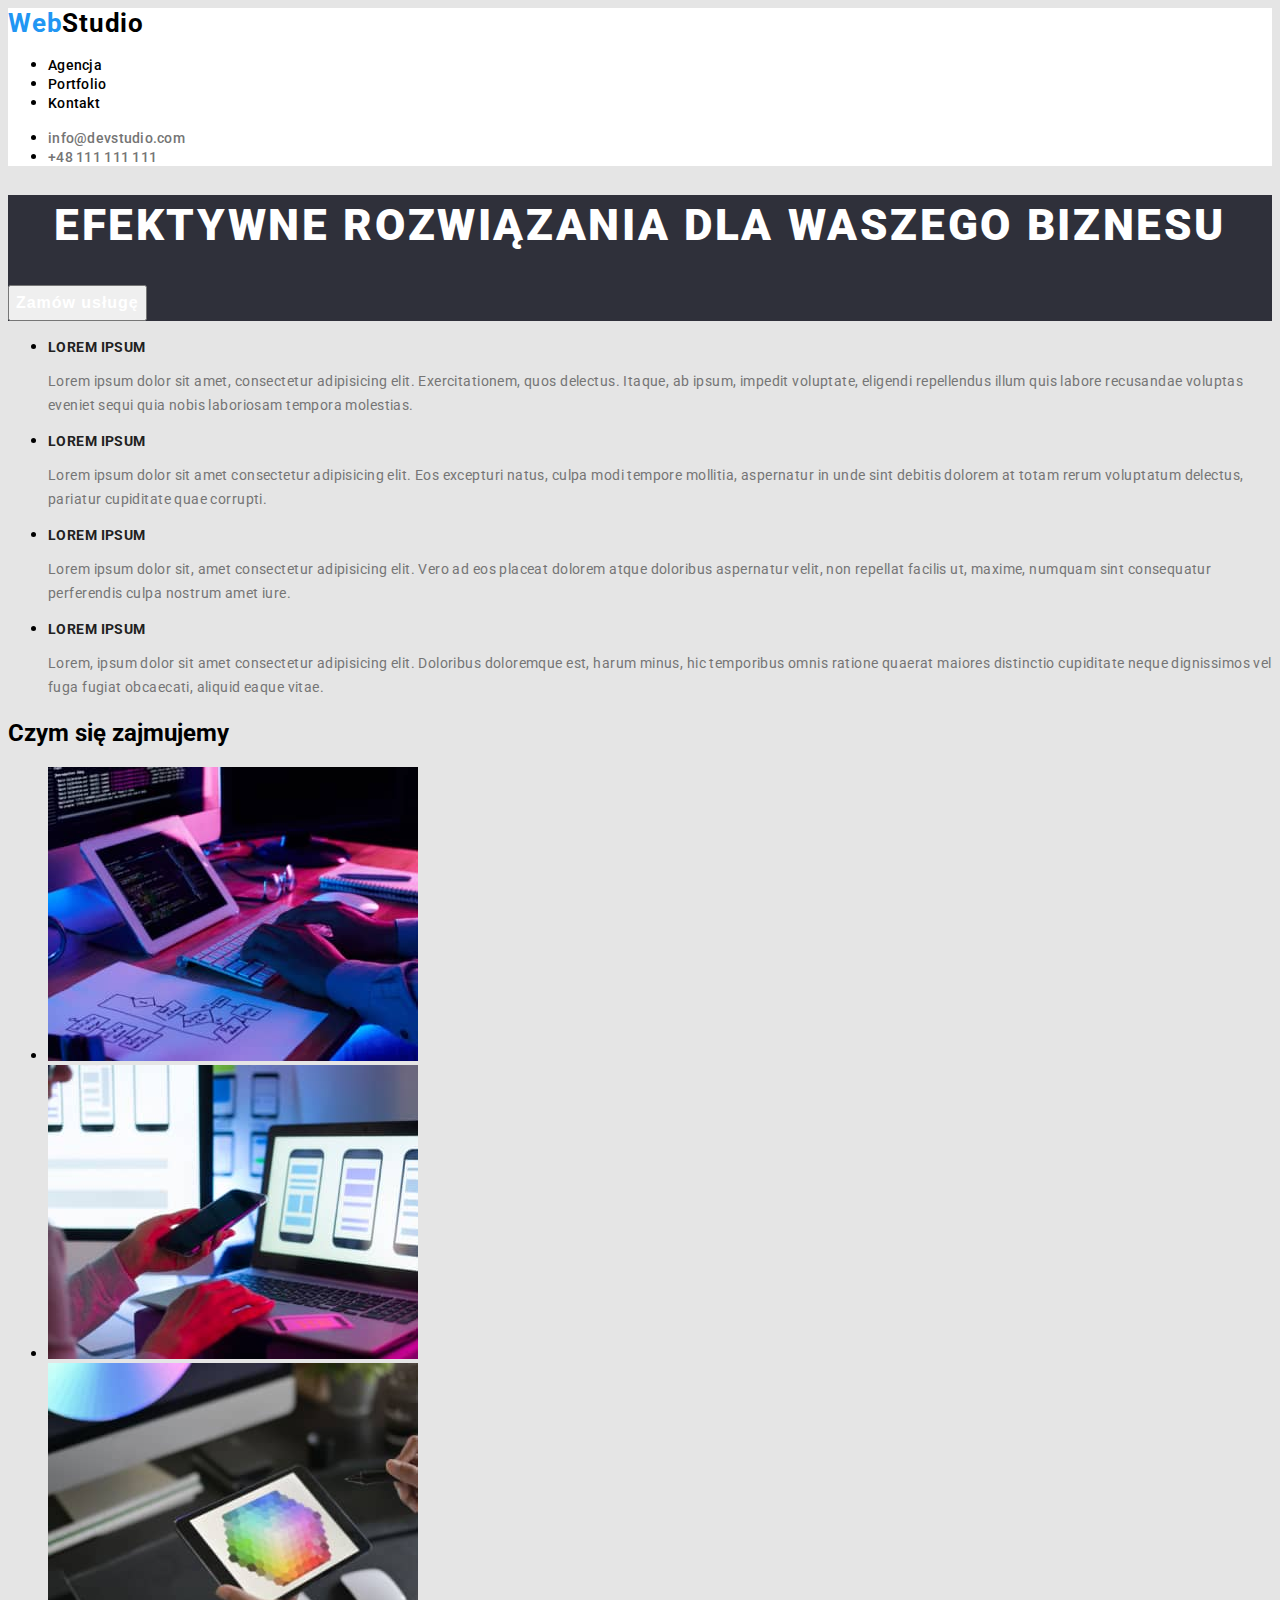
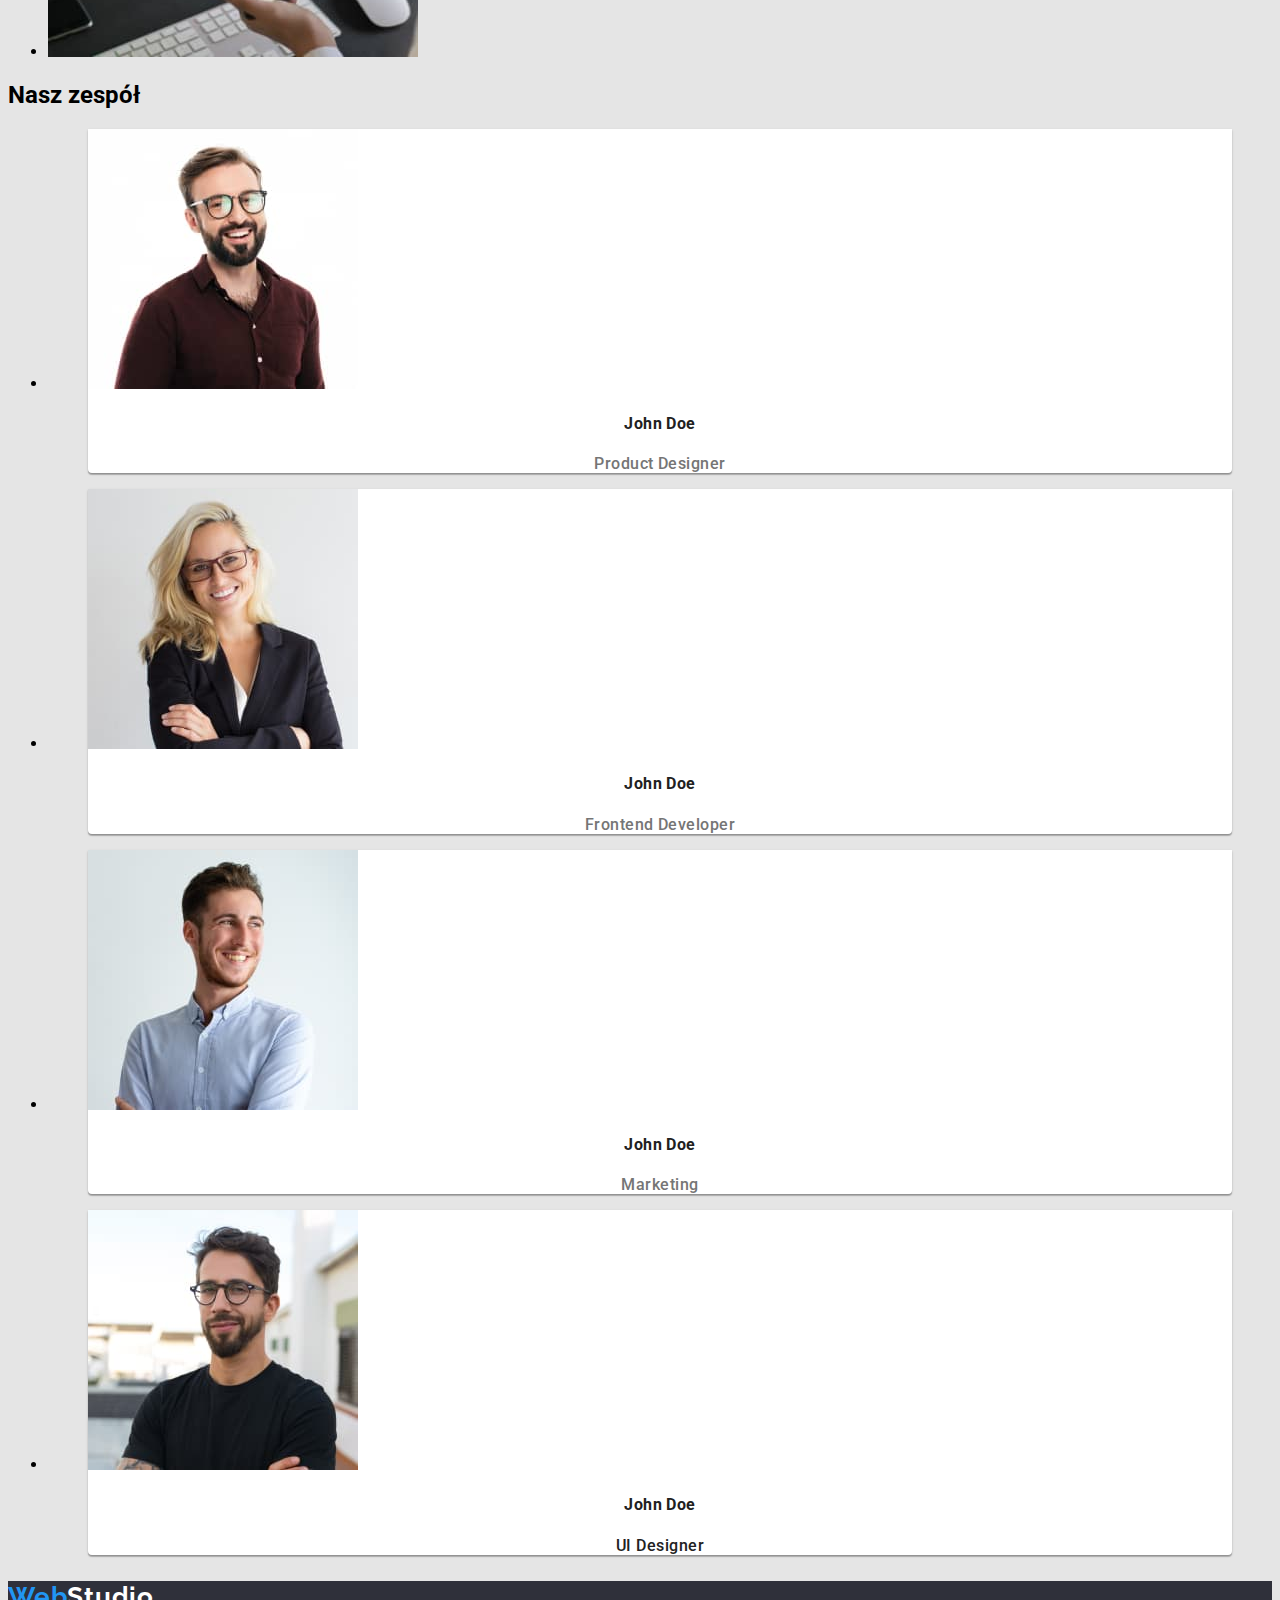
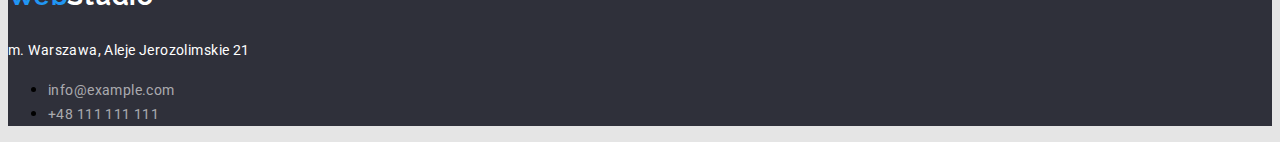
==== commit 938fcdc3: "v3" ====
--- a/index.html
+++ b/index.html
@@ -188,9 +188,9 @@
 			<address class="footer--address">
 				m. Warszawa, Aleje Jerozolimskie 21
 			</address>
-			<ul class="footer__contact">
-				<li><a href="mailto:info@example.com">info@example.com</a></li>
-				<li><a href="tel:+48111111111"></a>+48 111 111 111</li>
+			<ul>
+				<li><a href="mailto:info@example.com" class="footer__contact">info@example.com</a></li>
+				<li><a href="tel:+48111111111" class="footer__contact">+48 111 111 111</a></li>
 			</ul>
 		</footer>
 	</body>
--- a/css/styles.css
+++ b/css/styles.css
@@ -15,16 +15,16 @@
 a {
 	text-decoration: none;
 }
-a:mailto{
-	color:red;
-}
+a:hover {
+	color: #2196f3;
+}
+
 footer {
 	background-color: var(--secondary-color);
 }
 
 /* style dla header */
 .header__logo {
-	font-family: "Raleway";
 	font-style: normal;
 	font-weight: 700;
 	font-size: 26px;
@@ -36,7 +36,7 @@
 	color: #2196f3;
 }
 .header__link {
-	font-family: "Roboto";
+
 	font-style: normal;
 	font-weight: 500;
 	font-size: 14px;
@@ -47,17 +47,8 @@
 .header__link:focus {
 	color: #2196f3;
 }
-.header_contact--mail {
-	font-family: "Roboto";
-	font-style: normal;
-	font-weight: 500;
-	font-size: 14px;
-	line-height: 16px;
-	letter-spacing: 0.02em;
-	color: #2196f3;
-}
-.header__contact--phone {
-	font-family: "Roboto";
+.header__contact--mail, .header__contact--phone {
+
 	font-style: normal;
 	font-weight: 500;
 	font-size: 14px;
@@ -66,13 +57,14 @@
 	color: #757575;
 }
 
+
 /* style dla sekcji z efektywnymi rozwiazaniami*/
 
 .section__effective_solutions {
 	background: #2f303a;
 }
 .section__effective_solutions--heading {
-	font-family: "Roboto";
+
 	font-style: normal;
 	font-weight: 900;
 	font-size: 44px;
@@ -85,7 +77,7 @@
 	color: #ffffff;
 }
 .section__effective_solutions--button {
-	font-family: "Roboto";
+
 	font-style: normal;
 	font-weight: 700;
 	font-size: 16px;
@@ -106,7 +98,7 @@
 
 } */
 .section__loremipsum--heading {
-	font-family: "Roboto";
+
 	font-style: normal;
 	font-weight: 700;
 	font-size: 14px;
@@ -117,7 +109,7 @@
 	color: #212121;
 }
 .section__loremipsum--paragraph {
-	font-family: "Roboto";
+
 	font-style: normal;
 	font-weight: 400;
 	font-size: 14px;
@@ -131,7 +123,7 @@
 
 /* sekcja czym się zajmujemy */
 .section_job--heading {
-	font-family: "Roboto";
+
 	font-style: normal;
 	font-weight: 700;
 	font-size: 36px;
@@ -147,7 +139,7 @@
 	background: #f5f4fa;
 }
 .section_team--heading {
-	font-family: "Roboto";
+
 	font-style: normal;
 	font-weight: 700;
 	font-size: 36px;
@@ -166,7 +158,7 @@
 	border-radius: 0px 0px 4px 4px;
 }
 .section__team--figure_description {
-	font-family: "Roboto";
+
 	font-style: normal;
 	font-weight: 500;
 	font-size: 16px;
@@ -200,7 +192,7 @@
 	color: #2196f3;
 }
 .footer--address {
-	font-family: "Roboto";
+
 	font-style: normal;
 	font-weight: 400;
 	font-size: 14px;
@@ -212,7 +204,8 @@
 	color: #ffffff;
 }
 .footer__contact {
-	font-family: "Roboto";
+	
+
 	font-style: normal;
 	font-weight: 400;
 	font-size: 14px;
--- a/css/styles.css
+++ b/css/styles.css
@@ -15,16 +15,16 @@
 a {
 	text-decoration: none;
 }
-a:mailto{
-	color:red;
-}
+a:hover {
+	color: #2196f3;
+}
+
 footer {
 	background-color: var(--secondary-color);
 }
 
 /* style dla header */
 .header__logo {
-	font-family: "Raleway";
 	font-style: normal;
 	font-weight: 700;
 	font-size: 26px;
@@ -36,7 +36,7 @@
 	color: #2196f3;
 }
 .header__link {
-	font-family: "Roboto";
+
 	font-style: normal;
 	font-weight: 500;
 	font-size: 14px;
@@ -47,17 +47,8 @@
 .header__link:focus {
 	color: #2196f3;
 }
-.header_contact--mail {
-	font-family: "Roboto";
-	font-style: normal;
-	font-weight: 500;
-	font-size: 14px;
-	line-height: 16px;
-	letter-spacing: 0.02em;
-	color: #2196f3;
-}
-.header__contact--phone {
-	font-family: "Roboto";
+.header__contact--mail, .header__contact--phone {
+
 	font-style: normal;
 	font-weight: 500;
 	font-size: 14px;
@@ -66,13 +57,14 @@
 	color: #757575;
 }
 
+
 /* style dla sekcji z efektywnymi rozwiazaniami*/
 
 .section__effective_solutions {
 	background: #2f303a;
 }
 .section__effective_solutions--heading {
-	font-family: "Roboto";
+
 	font-style: normal;
 	font-weight: 900;
 	font-size: 44px;
@@ -85,7 +77,7 @@
 	color: #ffffff;
 }
 .section__effective_solutions--button {
-	font-family: "Roboto";
+
 	font-style: normal;
 	font-weight: 700;
 	font-size: 16px;
@@ -106,7 +98,7 @@
 
 } */
 .section__loremipsum--heading {
-	font-family: "Roboto";
+
 	font-style: normal;
 	font-weight: 700;
 	font-size: 14px;
@@ -117,7 +109,7 @@
 	color: #212121;
 }
 .section__loremipsum--paragraph {
-	font-family: "Roboto";
+
 	font-style: normal;
 	font-weight: 400;
 	font-size: 14px;
@@ -131,7 +123,7 @@
 
 /* sekcja czym się zajmujemy */
 .section_job--heading {
-	font-family: "Roboto";
+
 	font-style: normal;
 	font-weight: 700;
 	font-size: 36px;
@@ -147,7 +139,7 @@
 	background: #f5f4fa;
 }
 .section_team--heading {
-	font-family: "Roboto";
+
 	font-style: normal;
 	font-weight: 700;
 	font-size: 36px;
@@ -166,7 +158,7 @@
 	border-radius: 0px 0px 4px 4px;
 }
 .section__team--figure_description {
-	font-family: "Roboto";
+
 	font-style: normal;
 	font-weight: 500;
 	font-size: 16px;
@@ -200,7 +192,7 @@
 	color: #2196f3;
 }
 .footer--address {
-	font-family: "Roboto";
+
 	font-style: normal;
 	font-weight: 400;
 	font-size: 14px;
@@ -212,7 +204,8 @@
 	color: #ffffff;
 }
 .footer__contact {
-	font-family: "Roboto";
+	
+
 	font-style: normal;
 	font-weight: 400;
 	font-size: 14px;
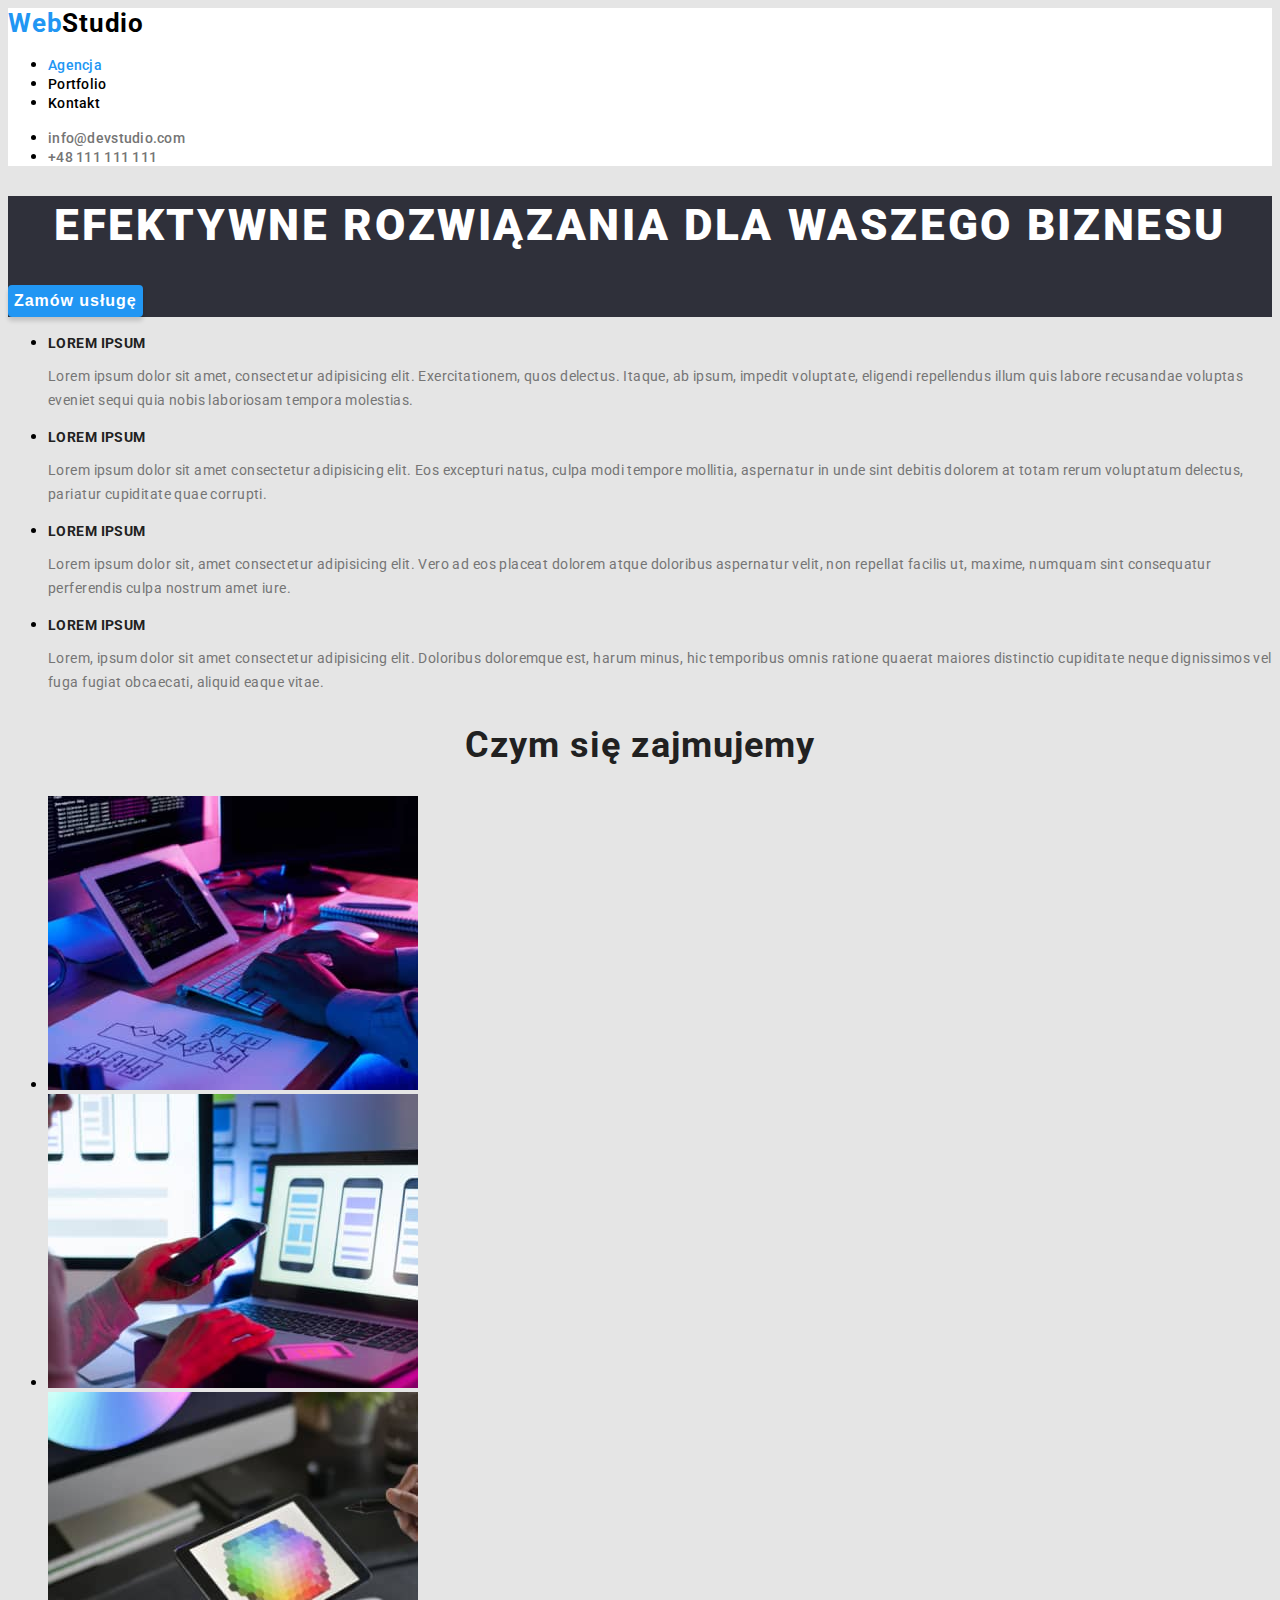
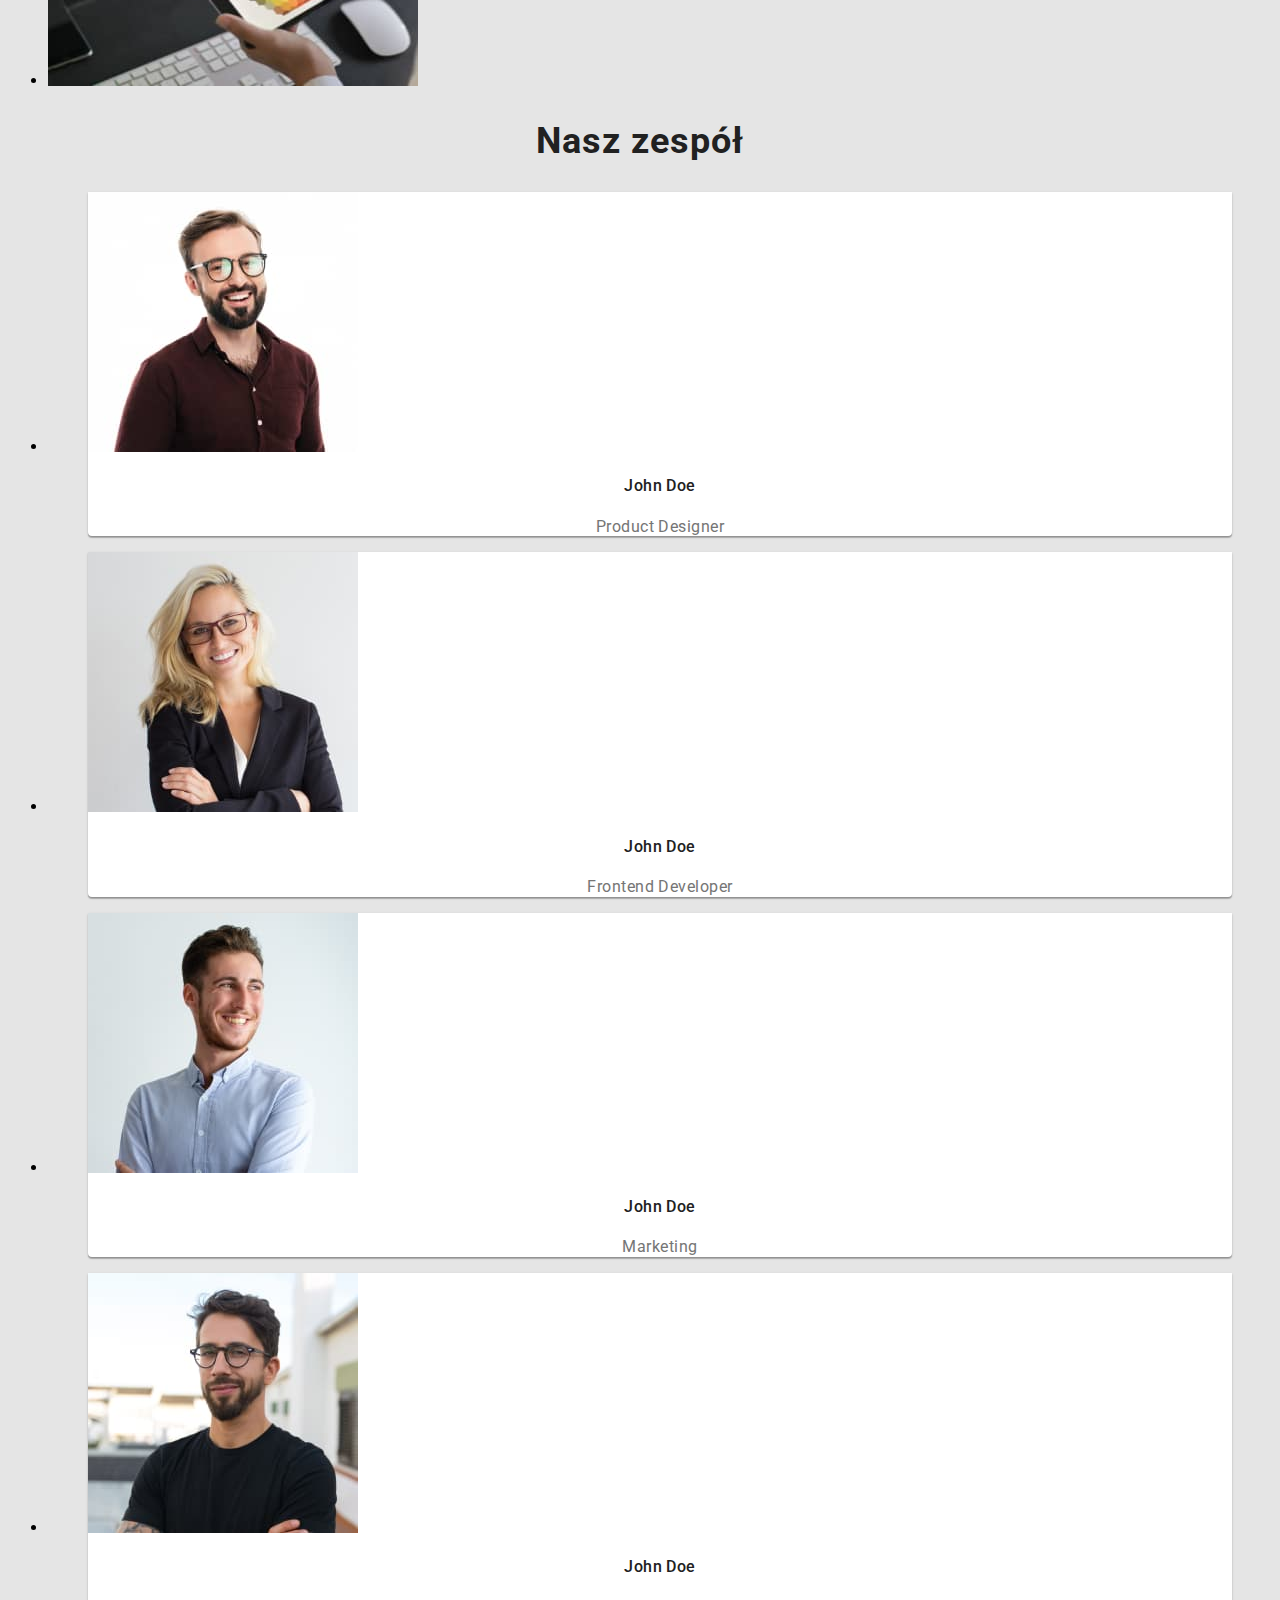
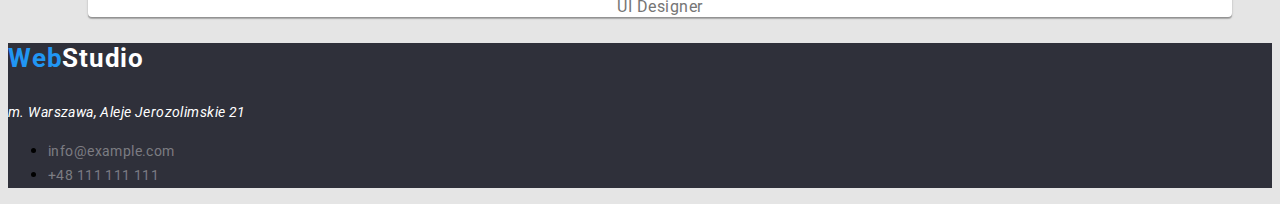
==== commit 22502c2b: "fix" ====
--- a/index.html
+++ b/index.html
@@ -9,19 +9,26 @@
 			href="https://fonts.googleapis.com/css2?family=Raleway:wght@700&family=Roboto:wght@400;500;700;900&display=swap"
 			rel="stylesheet"
 		/>
-		<link rel="stylesheet" href="./css/styles.css" />
+
 		<title>Document</title>
 	</head>
 	<body>
-		<header>
-			<a href="index.html" class="header__logo"
-				><span class="header__logo--span">Web</span>Studio</a
-			>
-			<nav>
-				<ul>
-					<li><a href="index.html" class="header__link">Agencja</a></li>
-					<li><a href="portfolio.html" class="header__link">Portfolio</a></li>
-					<li><a href="#" class="header__link">Kontakt</a></li>
+		<header class="header_box">
+			<a href="index.html" class="header__logo"><span>Web</span>Studio</a>
+			<nav class="header__nav">
+				<ul>
+					<li>
+						<a
+							href="index.html"
+							style="color: #2196f3"
+							class="header__nav--link"
+							>Agencja</a
+						>
+					</li>
+					<li>
+						<a href="portfolio.html" class="header__nav--link">Portfolio</a>
+					</li>
+					<li><a href="#" class="header__nav--link">Kontakt</a></li>
 				</ul>
 			</nav>
 
@@ -40,7 +47,7 @@
 		</header>
 		<main>
 			<section class="section__effective_solutions">
-				<h1 class="section__effective_solutions--heading">
+				<h1 class="section__effective_solutions--title">
 					Efektywne rozwiązania dla waszego biznesu
 				</h1>
 				<button type="button" class="section__effective_solutions--button">
@@ -174,23 +181,29 @@
 							/>
 							<figcaption class="section__team--figure_description">
 								<h4>John Doe</h4>
-								UI Designer
+								<p>UI Designer</p>
 							</figcaption>
 						</figure>
 					</li>
 				</ul>
 			</section>
 		</main>
-		<footer>
-			<h3 class="footer__heading">
-				<span class="footer__heading--span">Web</span>Studio
-			</h3>
+		<footer class="footer--box">
+			<h3 class="footer--heading"><span>Web</span>Studio</h3>
 			<address class="footer--address">
 				m. Warszawa, Aleje Jerozolimskie 21
 			</address>
 			<ul>
-				<li><a href="mailto:info@example.com" class="footer__contact">info@example.com</a></li>
-				<li><a href="tel:+48111111111" class="footer__contact">+48 111 111 111</a></li>
+				<li>
+					<a href="mailto:info@example.com" class="footer__contact--mail"
+						>info@example.com</a
+					>
+				</li>
+				<li>
+					<a href="tel:+48111111111" class="footer__contact--phone"
+						>+48 111 111 111</a
+					>
+				</li>
 			</ul>
 		</footer>
 	</body>
--- a/css/styles.css
+++ b/css/styles.css
@@ -1,218 +1,231 @@
-/* deklaracja zmiennych */
 :root {
 	--brand-color: #e5e5e5;
-	--secondary-color: #2f303a;
-	--header-color: #ffffff;
-}
-/* style ogołne */
+	--secondary-brand-color: #2f303a;
+	--header-box-color: #ffffff;
+	--footer-box-color: #2f303a;
+
+	--link-contact-color: #757575;
+	--link-color-hover: #2196f3;
+
+	--address-color: #ffffff;
+	--footer-link-contact-color: #ffffff60;
+
+	--logo-color: #000000;
+	--secondary-logo-color: #2196f3;
+	--third-logo-color: #ffffff;
+
+	--text-color: #ffffff;
+	--secoundary-text-color: #212121;
+	--third-text-color: #757575;
+
+	--button-color: #2196f3;
+	--secoundary-button-color: #ffffff;
+	--third-button-color: #f5f4fa;
+	--hover-butto-color: #2196f3;
+
+	--figure-box-color: #ffffff;
+	--figure-portfolio-box-color: #ffffff;
+	--figure-portfolio-box-border-color: #eeeeee;
+}
+
 body {
 	background-color: var(--brand-color);
 	font-family: "Roboto", sans-serif;
-}
-header {
-	background-color: var(--header-color);
-}
-a {
-	text-decoration: none;
-}
-a:hover {
-	color: #2196f3;
-}
-
-footer {
-	background-color: var(--secondary-color);
-}
-
-/* style dla header */
+	font-style: normal;
+	font-weight: 400;
+}
+.header_box {
+	background-color: var(--header-box-color);
+}
 .header__logo {
-	font-style: normal;
+	text-decoration: none;
 	font-weight: 700;
 	font-size: 26px;
-	line-height: 31px;
-	letter-spacing: 0.03em;
-	color: black;
-}
-.header__logo--span {
-	color: #2196f3;
-}
-.header__link {
-
-	font-style: normal;
-	font-weight: 500;
-	font-size: 14px;
-	line-height: 16px;
+	line-height: 120%;
+	letter-spacing: 0.03em;
+	color: var(--logo-color);
+}
+.header__logo > span {
+	color: var(--secondary-logo-color);
+}
+.header__nav--link {
+	text-decoration: none;
+	font-weight: 500;
+	font-size: 14px;
+	line-height: 115%;
 	letter-spacing: 0.02em;
-	color: black;
-}
-.header__link:focus {
-	color: #2196f3;
-}
-.header__contact--mail, .header__contact--phone {
-
-	font-style: normal;
-	font-weight: 500;
-	font-size: 14px;
-	line-height: 16px;
+	color: var(--h-c-lbla);
+}
+.header__nav--link:hover {
+	color: var(--hover-color);
+}
+.header__contact--mail,
+.header__contact--phone {
+	text-decoration: none;
+	font-weight: 500;
+	font-size: 14px;
+	line-height: 115%;
 	letter-spacing: 0.02em;
-	color: #757575;
-}
-
-
-/* style dla sekcji z efektywnymi rozwiazaniami*/
+	color: var(--link-contact-color);
+}
+.header__contact--mail:hover,
+.header__contact--phone:hover {
+	color: var(--link-color-hover);
+}
 
 .section__effective_solutions {
-	background: #2f303a;
-}
-.section__effective_solutions--heading {
-
-	font-style: normal;
+	background-color: var(--secondary-brand-color);
+}
+.section__effective_solutions--title {
 	font-weight: 900;
 	font-size: 44px;
-	line-height: 60px;
-	/* or 136% */
+	line-height: 136%;
 	text-align: center;
 	letter-spacing: 0.06em;
 	text-transform: uppercase;
-
-	color: #ffffff;
+	color: var(--text-color);
 }
 .section__effective_solutions--button {
-
-	font-style: normal;
-	font-weight: 700;
-	font-size: 16px;
-	line-height: 30px;
-	/* identical to box height, or 188% */
-
+	background: var(--button-color);
+	box-shadow: 0px 4px 4px rgba(0, 0, 0, 0.15);
+	border-radius: 4px;
+	border-width: 0px;
+	cursor: pointer;
+
+	/* text in box style */
+	color: var(--text-color);
+	font-weight: 700;
+	font-size: 16px;
+	line-height: 188%;
 	display: flex;
 	align-items: center;
 	text-align: center;
 	letter-spacing: 0.06em;
-
-	color: #ffffff;
-}
-
-/* style dla sekcji z loremipsum */
-
-/* .section__loremipsum{
-
-} */
+}
+.section__effective_solutions--button:hover {
+	background: var(--secoundary-button-color);
+	color: var(--secoundary-text-color);
+}
+.section__effective_solutions--button:active {
+	opacity: 0.5;
+}
+.section__loremipsum {
+}
 .section__loremipsum--heading {
-
-	font-style: normal;
-	font-weight: 700;
-	font-size: 14px;
-	line-height: 16px;
+	font-weight: 700;
+	font-size: 14px;
+	line-height: 115%;
 	letter-spacing: 0.03em;
 	text-transform: uppercase;
-
-	color: #212121;
+	color: var(--secoundary-text-color);
 }
 .section__loremipsum--paragraph {
-
-	font-style: normal;
-	font-weight: 400;
-	font-size: 14px;
-	line-height: 24px;
-	/* or 171% */
-
-	letter-spacing: 0.03em;
-
-	color: #757575;
-}
-
-/* sekcja czym się zajmujemy */
-.section_job--heading {
-
-	font-style: normal;
+	font-size: 14px;
+	line-height: 171%;
+	letter-spacing: 0.03em;
+	color: var(--third-text-color);
+}
+.section__job {
+}
+.section__job--heading {
+	font-weight: 700;
+	font-size: 36px;
+	line-height: 116%;
+	text-align: center;
+	letter-spacing: 0.03em;
+	color: var(--secoundary-text-color);
+}
+.section__team {
+}
+.section__team--heading {
 	font-weight: 700;
 	font-size: 36px;
 	line-height: 42px;
 	text-align: center;
 	letter-spacing: 0.03em;
-
-	color: #212121;
-}
-
-/* sekcja nasz team */
-.section_team {
-	background: #f5f4fa;
-}
-.section_team--heading {
-
-	font-style: normal;
-	font-weight: 700;
-	font-size: 36px;
-	line-height: 42px;
-	text-align: center;
-	letter-spacing: 0.03em;
-
-	color: #212121;
+	color: var(--secoundary-text-color);
 }
 .section__team--figure {
-	background: #ffffff;
+	background: var(--figure-box-color);
 	/* material shadow v1 */
-
 	box-shadow: 0px 1px 3px rgba(0, 0, 0, 0.12), 0px 1px 1px rgba(0, 0, 0, 0.14),
 		0px 2px 1px rgba(0, 0, 0, 0.2);
 	border-radius: 0px 0px 4px 4px;
 }
 .section__team--figure_description {
-
-	font-style: normal;
-	font-weight: 500;
-	font-size: 16px;
-	line-height: 19px;
-	/* identical to box height */
-	text-align: center;
-	letter-spacing: 0.03em;
-	color: #212121;
+	font-size: 16px;
+	line-height: 118%;
+	text-align: center;
+	letter-spacing: 0.03em;
 }
 .section__team--figure_description > h4 {
-	color: #212121;
+	font-weight: 500;
+	color: var(--secoundary-text-color);
 }
 .section__team--figure_description > p {
-	color: #757575;
-}
-
-/* style dla footer */
-
-.footer__heading {
-	font-family: "Raleway";
-	font-style: normal;
+	color: var(--third-text-color);
+}
+.footer--box {
+	background-color: var(--secondary-brand-color);
+}
+.footer--heading {
 	font-weight: 700;
 	font-size: 26px;
-	line-height: 31px;
-	/* identical to box height */
-
-	letter-spacing: 0.03em;
-	color: #ffffff;
-}
-.footer__heading > span {
-	color: #2196f3;
+	line-height: 120%;
+	letter-spacing: 0.03em;
+	color: var(--third-logo-color);
+}
+.footer--heading > span {
+	color: var(--secondary-logo-color);
 }
 .footer--address {
-
-	font-style: normal;
-	font-weight: 400;
-	font-size: 14px;
-	line-height: 24px;
-	/* or 171% */
-
-	letter-spacing: 0.03em;
-
-	color: #ffffff;
-}
-.footer__contact {
-	
-
-	font-style: normal;
-	font-weight: 400;
-	font-size: 14px;
-	line-height: 24px;
-	/* or 171% */
-
-	letter-spacing: 0.03em;
-
-	color: rgba(255, 255, 255, 0.6);
-}
+	font-size: 14px;
+	line-height: 171%;
+	letter-spacing: 0.03em;
+	color: var(--address-color);
+}
+.footer__contact--mail,
+.footer__contact--phone {
+	text-decoration: none;
+	font-size: 14px;
+	line-height: 171%;
+	letter-spacing: 0.03em;
+	color: var(--footer-link-contact-color);
+}
+.footer__contact--mail:hover,
+.footer__contact--phone:hover {
+	color: var(--link-color-hover);
+}
+.portfolio__section--button {
+	font-weight: 500;
+	font-size: 16px;
+	line-height: 162%;
+	text-align: center;
+	letter-spacing: 0.03em;
+	color: var(--secoundary-text-color);
+	background: var(--third-button-color);
+	border-width: 0px;
+}
+.portfolio__section--button:hover {
+	background: var(--hover-butto-color);
+	color: var(--text-color);
+}
+.portfolio__box--figure {
+	background: var(--figure-portfolio-box-color);
+	border: 1px solid var(--figure-portfolio-box-border-color);
+}
+.portfolio__box--figure_description {
+}
+.portfolio__box--figure_description > h4 {
+	font-weight: 700;
+	font-size: 18px;
+	line-height: 200%;
+	letter-spacing: 0.06em;
+	color: var(--secoundary-text-color);
+}
+.portfolio__box--figure_description > p {
+	font-size: 16px;
+	line-height: 188%;
+	letter-spacing: 0.03em;
+	color: var(--third-text-color);
+}
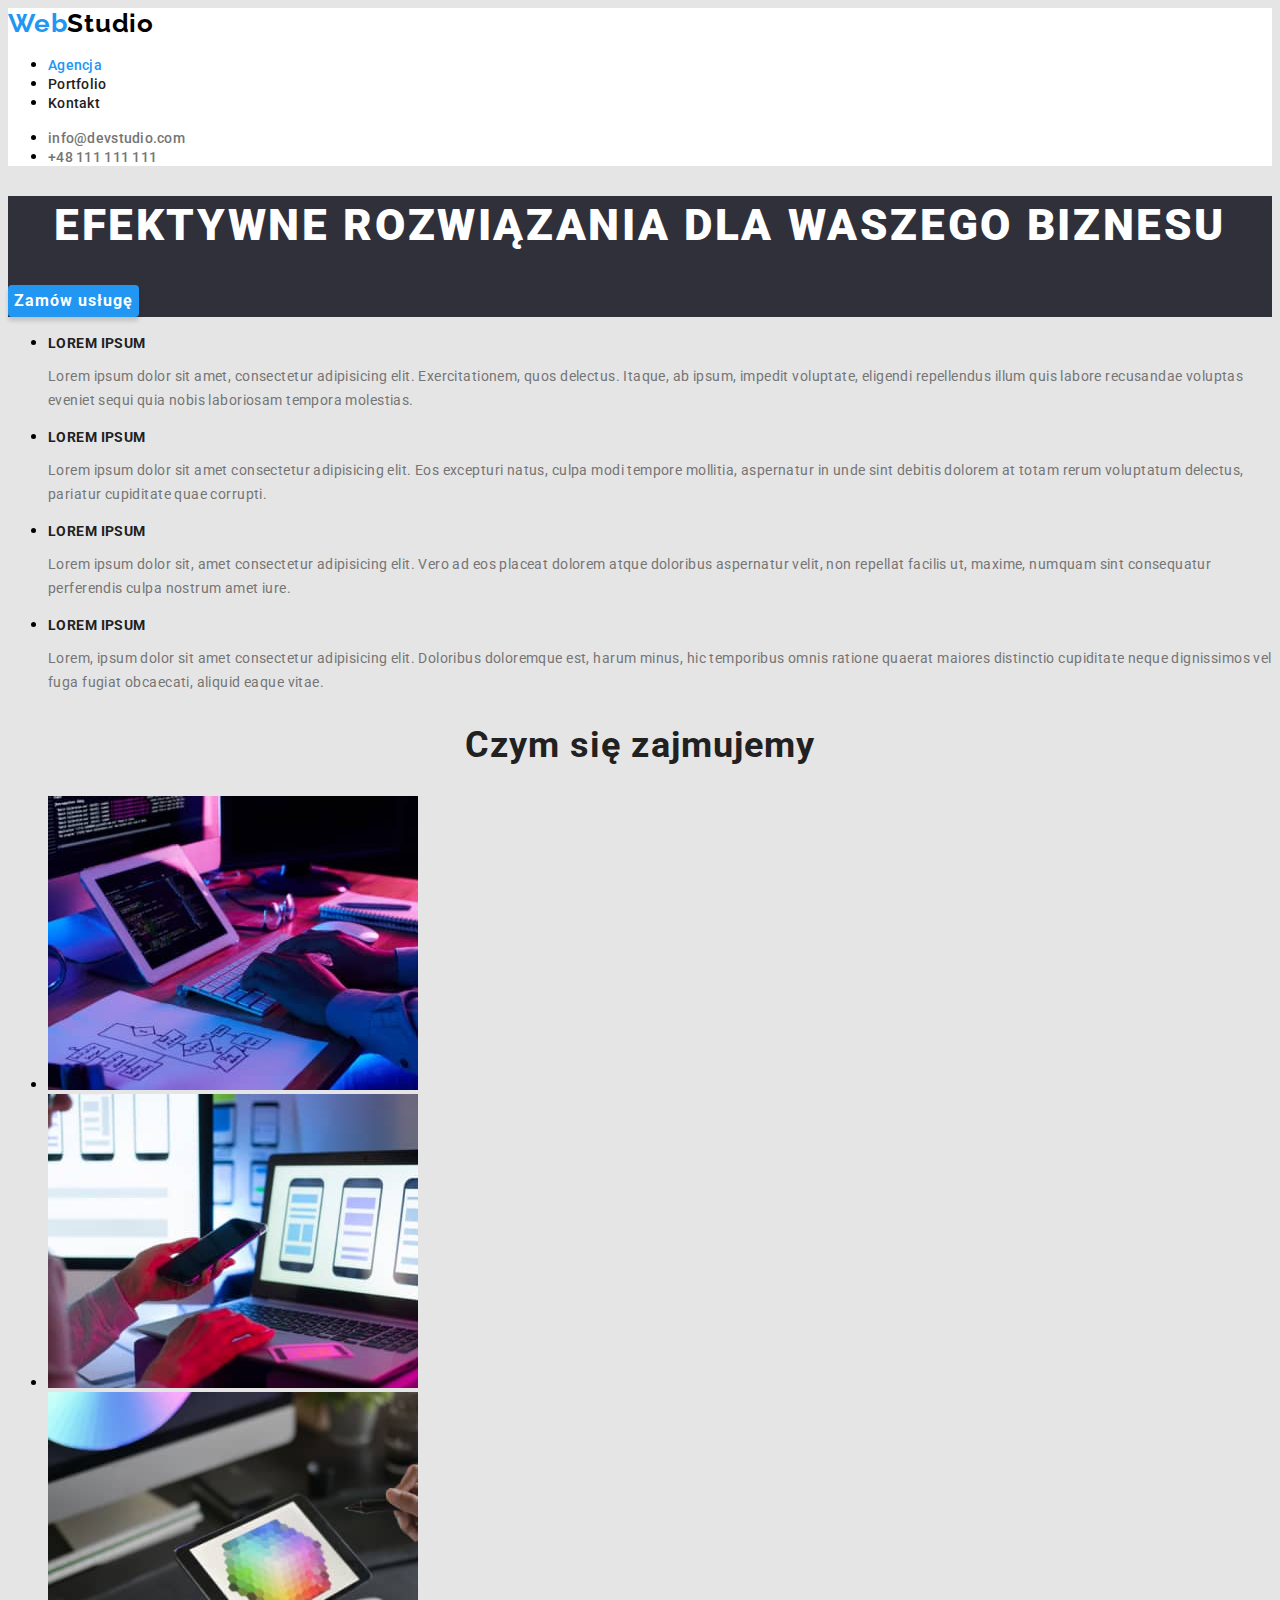
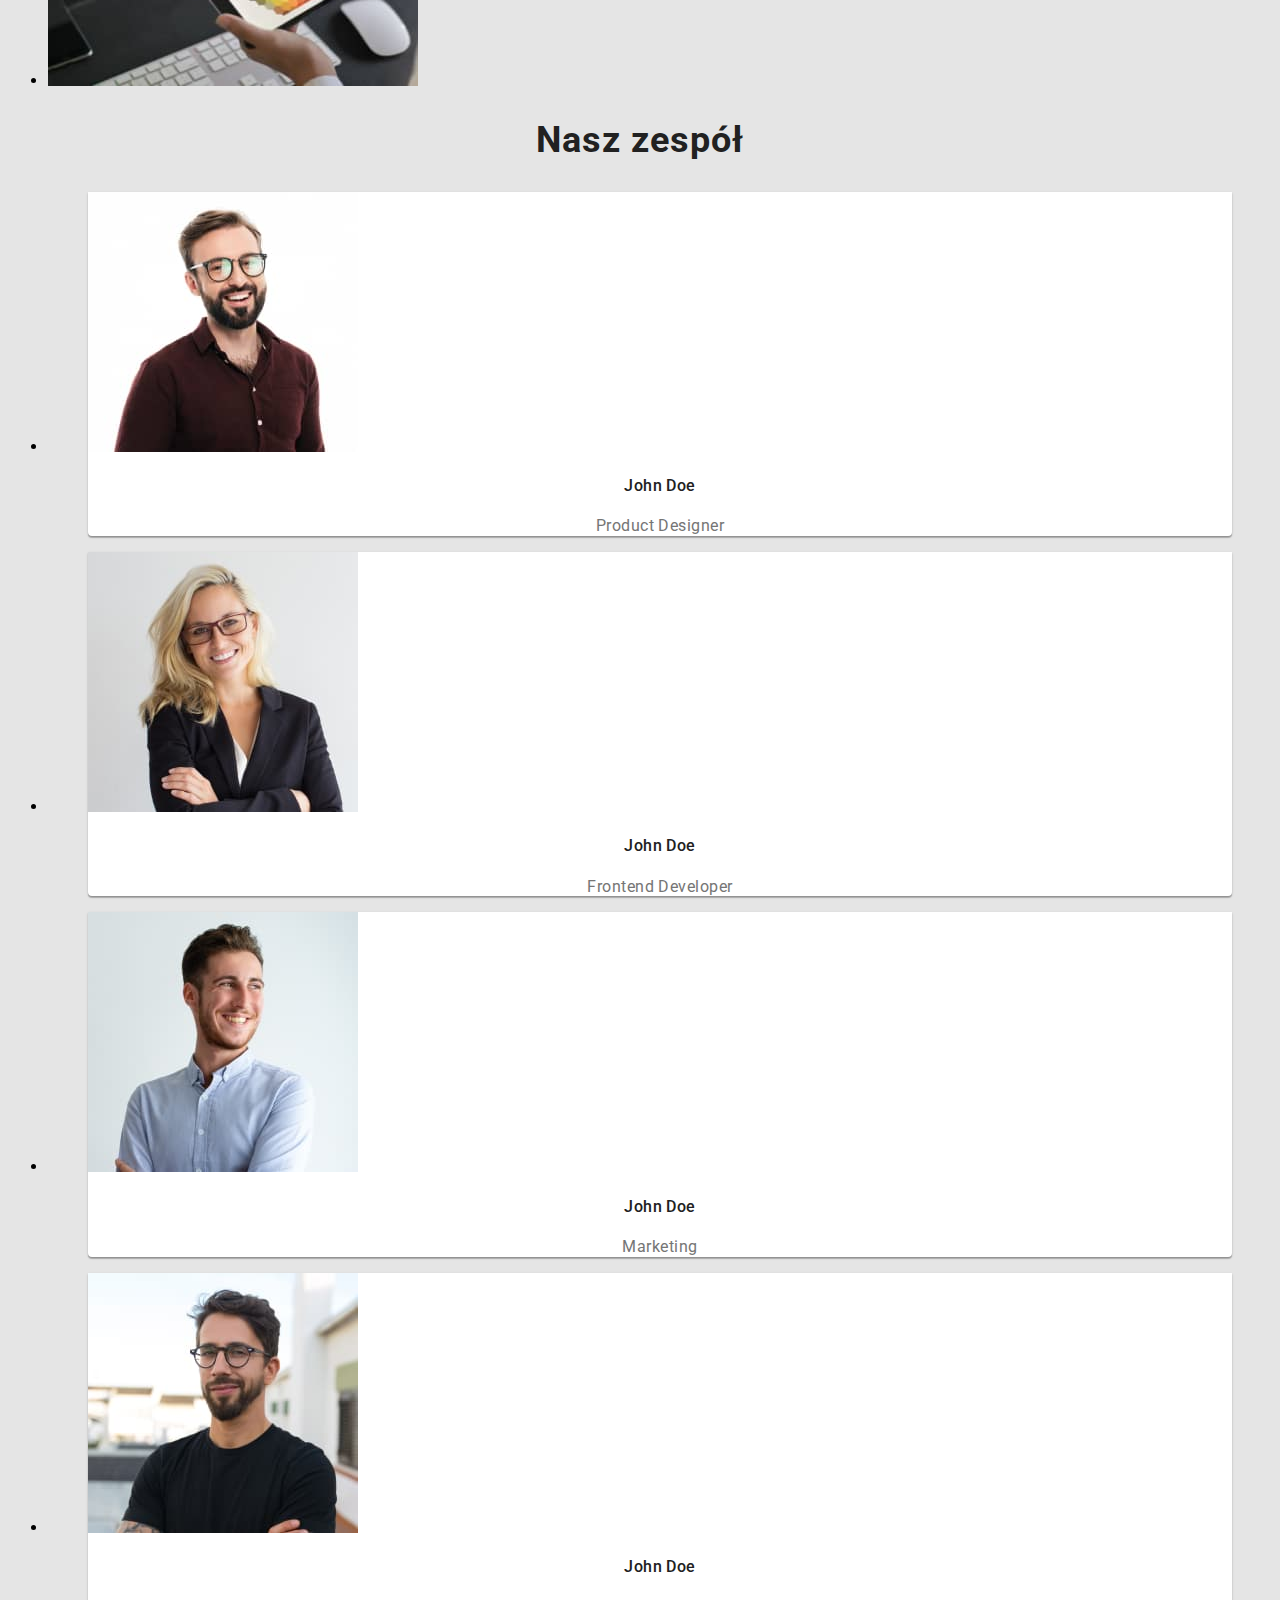
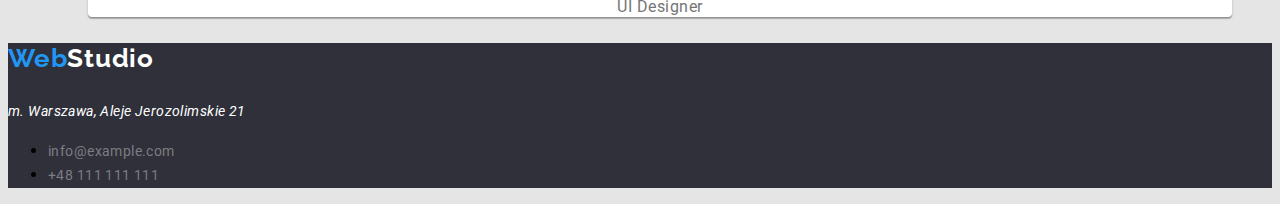
==== commit ac6d240a: "font fix" ====
--- a/index.html
+++ b/index.html
@@ -20,8 +20,8 @@
 					<li>
 						<a
 							href="index.html"
-							style="color: #2196f3"
-							class="header__nav--link"
+							
+							class="header__nav--link active__page"
 							>Agencja</a
 						>
 					</li>
@@ -51,7 +51,7 @@
 					Efektywne rozwiązania dla waszego biznesu
 				</h1>
 				<button type="button" class="section__effective_solutions--button">
-					Zamów usługę
+					<span>Zamów usługę</span>
 				</button>
 			</section>
 
--- a/css/styles.css
+++ b/css/styles.css
@@ -38,10 +38,11 @@
 	background-color: var(--header-box-color);
 }
 .header__logo {
+	font-family: 'Raleway';
 	text-decoration: none;
 	font-weight: 700;
 	font-size: 26px;
-	line-height: 120%;
+	line-height: 1.2;
 	letter-spacing: 0.03em;
 	color: var(--logo-color);
 }
@@ -52,19 +53,22 @@
 	text-decoration: none;
 	font-weight: 500;
 	font-size: 14px;
-	line-height: 115%;
+	line-height: 1.15;
 	letter-spacing: 0.02em;
-	color: var(--h-c-lbla);
+	color: var(--secoundary-text-color);
 }
 .header__nav--link:hover {
-	color: var(--hover-color);
+	color: var(--link-color-hover);
+}
+.active__page {
+	color: var(--link-color-hover);
 }
 .header__contact--mail,
 .header__contact--phone {
 	text-decoration: none;
 	font-weight: 500;
 	font-size: 14px;
-	line-height: 115%;
+	line-height: 1.15;
 	letter-spacing: 0.02em;
 	color: var(--link-contact-color);
 }
@@ -79,7 +83,7 @@
 .section__effective_solutions--title {
 	font-weight: 900;
 	font-size: 44px;
-	line-height: 136%;
+	line-height: 1.36;
 	text-align: center;
 	letter-spacing: 0.06em;
 	text-transform: uppercase;
@@ -91,12 +95,13 @@
 	border-radius: 4px;
 	border-width: 0px;
 	cursor: pointer;
+	font-family: "Roboto", sans-serif;
 
 	/* text in box style */
 	color: var(--text-color);
 	font-weight: 700;
 	font-size: 16px;
-	line-height: 188%;
+	line-height: 1.88;
 	display: flex;
 	align-items: center;
 	text-align: center;
@@ -114,14 +119,14 @@
 .section__loremipsum--heading {
 	font-weight: 700;
 	font-size: 14px;
-	line-height: 115%;
+	line-height: 1.15;
 	letter-spacing: 0.03em;
 	text-transform: uppercase;
 	color: var(--secoundary-text-color);
 }
 .section__loremipsum--paragraph {
 	font-size: 14px;
-	line-height: 171%;
+	line-height: 1.71;
 	letter-spacing: 0.03em;
 	color: var(--third-text-color);
 }
@@ -130,7 +135,7 @@
 .section__job--heading {
 	font-weight: 700;
 	font-size: 36px;
-	line-height: 116%;
+	line-height: 1.16;
 	text-align: center;
 	letter-spacing: 0.03em;
 	color: var(--secoundary-text-color);
@@ -140,7 +145,7 @@
 .section__team--heading {
 	font-weight: 700;
 	font-size: 36px;
-	line-height: 42px;
+	line-height: 1.16;
 	text-align: center;
 	letter-spacing: 0.03em;
 	color: var(--secoundary-text-color);
@@ -154,7 +159,7 @@
 }
 .section__team--figure_description {
 	font-size: 16px;
-	line-height: 118%;
+	line-height: 1.18;
 	text-align: center;
 	letter-spacing: 0.03em;
 }
@@ -169,9 +174,10 @@
 	background-color: var(--secondary-brand-color);
 }
 .footer--heading {
+	font-family: 'Raleway';
 	font-weight: 700;
 	font-size: 26px;
-	line-height: 120%;
+	line-height: 1.20;
 	letter-spacing: 0.03em;
 	color: var(--third-logo-color);
 }
@@ -180,7 +186,7 @@
 }
 .footer--address {
 	font-size: 14px;
-	line-height: 171%;
+	line-height: 1.71;
 	letter-spacing: 0.03em;
 	color: var(--address-color);
 }
@@ -188,7 +194,7 @@
 .footer__contact--phone {
 	text-decoration: none;
 	font-size: 14px;
-	line-height: 171%;
+	line-height: 1.71;
 	letter-spacing: 0.03em;
 	color: var(--footer-link-contact-color);
 }
@@ -199,12 +205,13 @@
 .portfolio__section--button {
 	font-weight: 500;
 	font-size: 16px;
-	line-height: 162%;
+	line-height: 1.61;
 	text-align: center;
 	letter-spacing: 0.03em;
 	color: var(--secoundary-text-color);
 	background: var(--third-button-color);
 	border-width: 0px;
+	cursor: pointer;
 }
 .portfolio__section--button:hover {
 	background: var(--hover-butto-color);
@@ -219,13 +226,13 @@
 .portfolio__box--figure_description > h4 {
 	font-weight: 700;
 	font-size: 18px;
-	line-height: 200%;
+	line-height: 2;
 	letter-spacing: 0.06em;
 	color: var(--secoundary-text-color);
 }
 .portfolio__box--figure_description > p {
 	font-size: 16px;
-	line-height: 188%;
+	line-height: 1.88;
 	letter-spacing: 0.03em;
 	color: var(--third-text-color);
 }
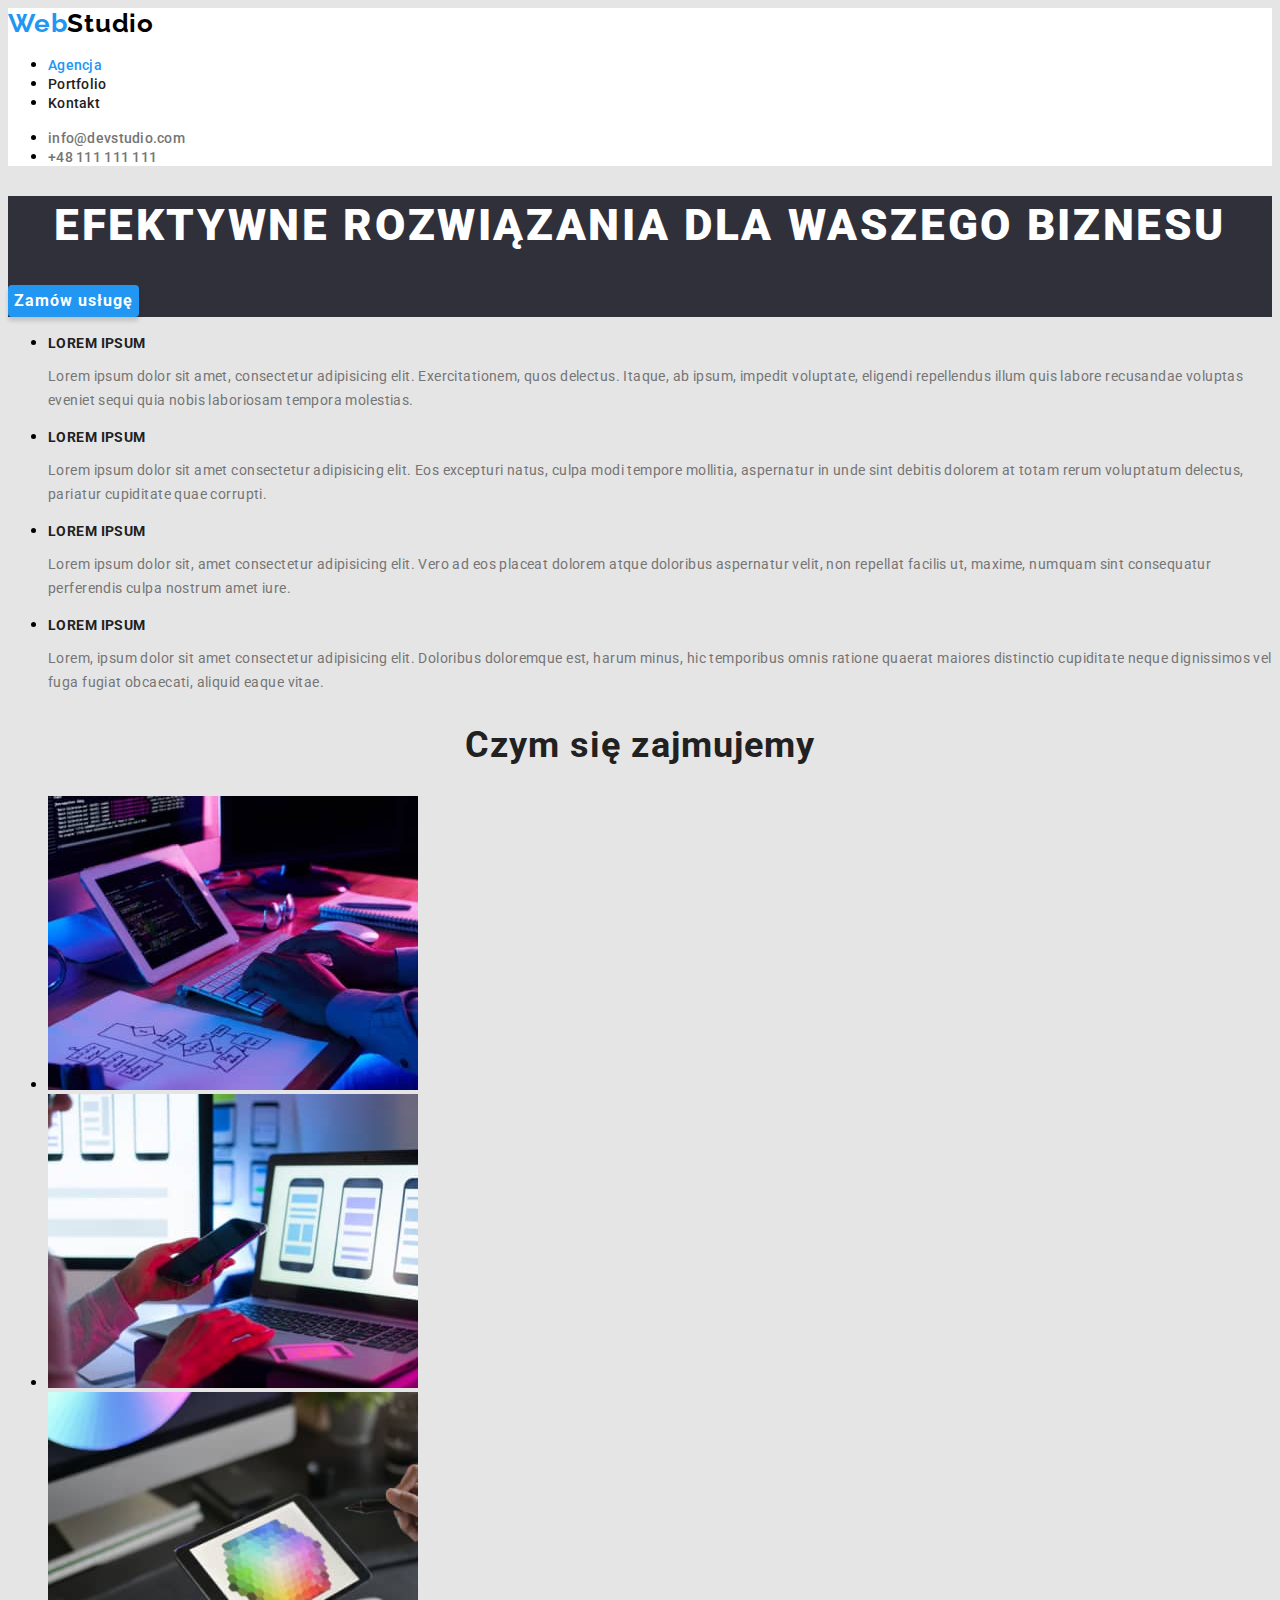
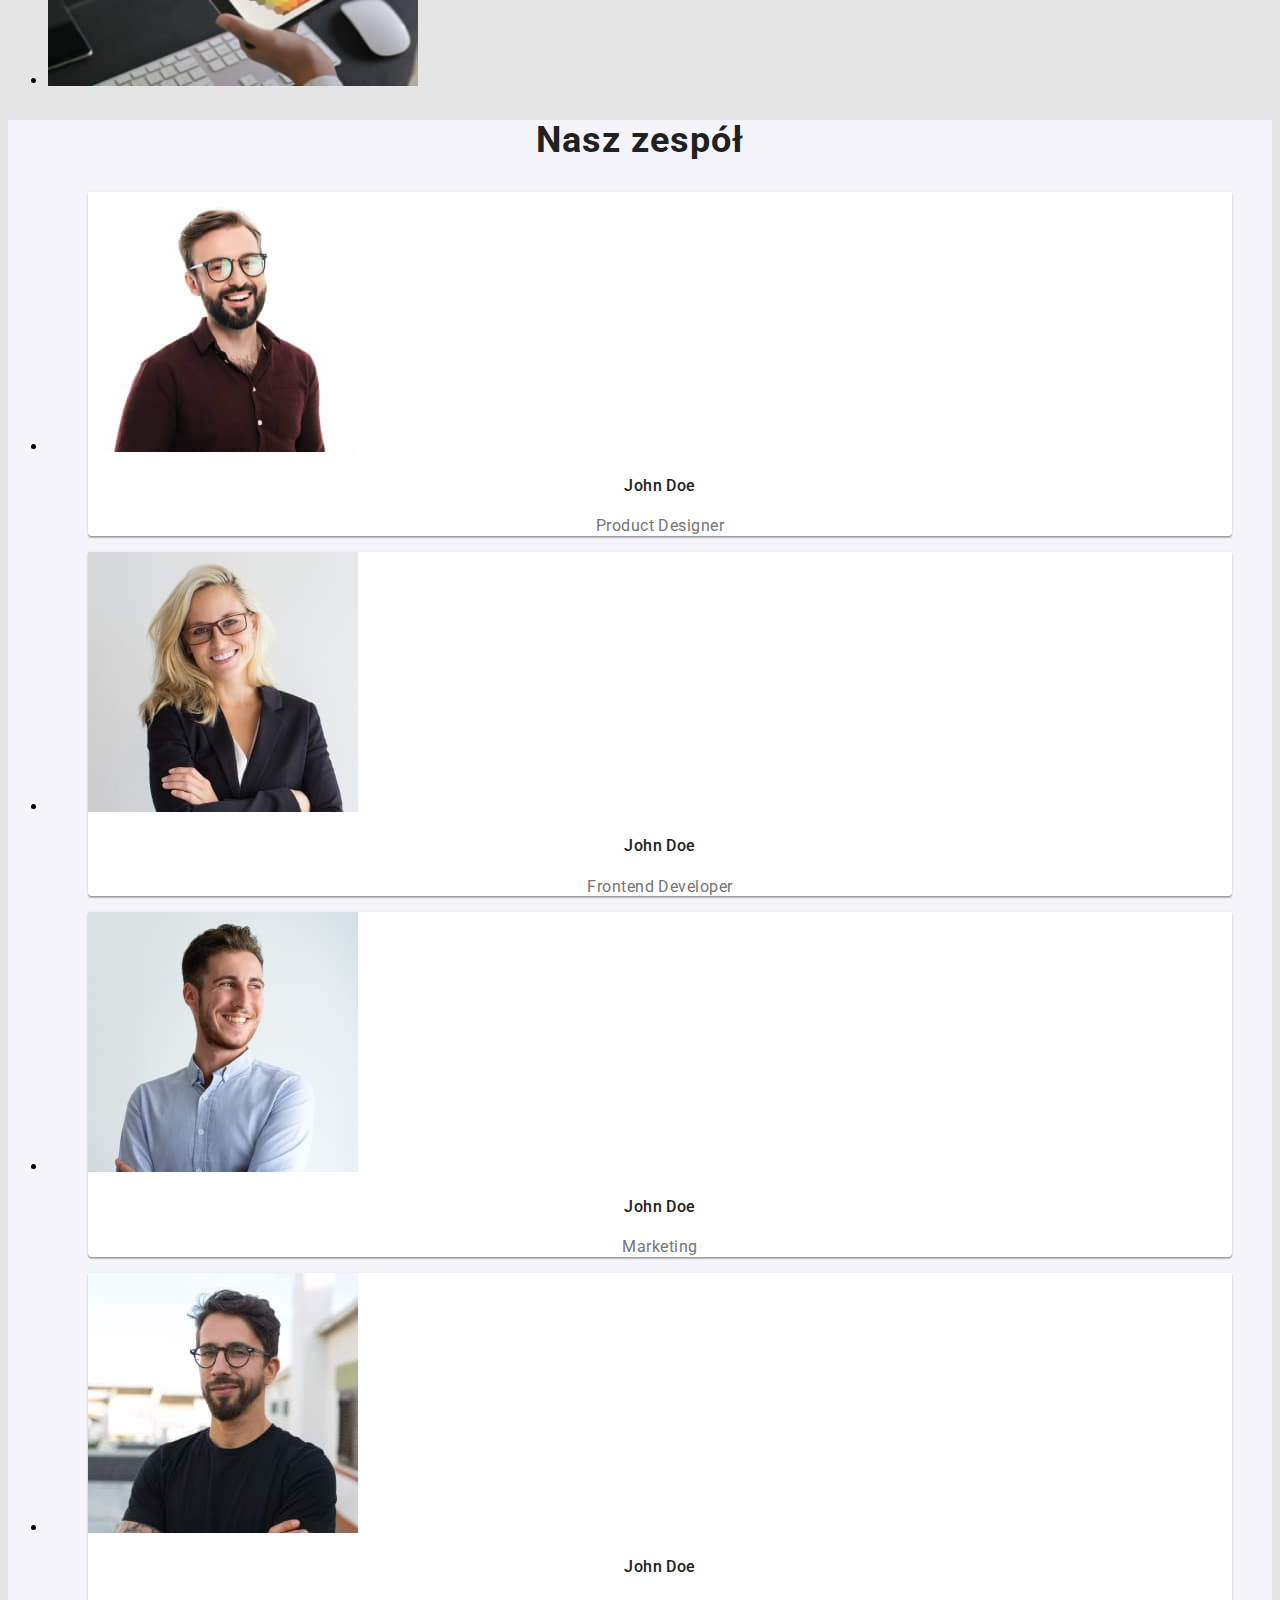
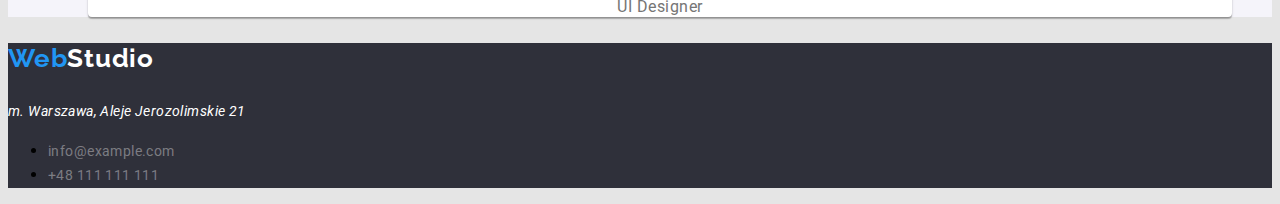
==== commit 9fae8dde: "prittier range fix" ====
--- a/index.html
+++ b/index.html
@@ -18,12 +18,7 @@
 			<nav class="header__nav">
 				<ul>
 					<li>
-						<a
-							href="index.html"
-							
-							class="header__nav--link active__page"
-							>Agencja</a
-						>
+						<a href="index.html" class="header__nav--link active__page">Agencja</a>
 					</li>
 					<li>
 						<a href="portfolio.html" class="header__nav--link">Portfolio</a>
@@ -34,14 +29,10 @@
 
 			<ul>
 				<li>
-					<a href="mailto:info@devstudio.com" class="header__contact--mail"
-						>info@devstudio.com</a
-					>
+					<a href="mailto:info@devstudio.com" class="header__contact--mail">info@devstudio.com</a>
 				</li>
 				<li>
-					<a href="tel:+48111111111" class="header__contact--phone"
-						>+48 111 111 111</a
-					>
+					<a href="tel:+48111111111" class="header__contact--phone">+48 111 111 111</a>
 				</li>
 			</ul>
 		</header>
@@ -60,37 +51,33 @@
 					<li>
 						<h3 class="section__loremipsum--heading">LOREM IPSUM</h3>
 						<p class="section__loremipsum--paragraph">
-							Lorem ipsum dolor sit amet, consectetur adipisicing elit.
-							Exercitationem, quos delectus. Itaque, ab ipsum, impedit
-							voluptate, eligendi repellendus illum quis labore recusandae
-							voluptas eveniet sequi quia nobis laboriosam tempora molestias.
+							Lorem ipsum dolor sit amet, consectetur adipisicing elit. Exercitationem, quos
+							delectus. Itaque, ab ipsum, impedit voluptate, eligendi repellendus illum quis labore
+							recusandae voluptas eveniet sequi quia nobis laboriosam tempora molestias.
 						</p>
 					</li>
 					<li>
 						<h3 class="section__loremipsum--heading">LOREM IPSUM</h3>
 						<p class="section__loremipsum--paragraph">
-							Lorem ipsum dolor sit amet consectetur adipisicing elit. Eos
-							excepturi natus, culpa modi tempore mollitia, aspernatur in unde
-							sint debitis dolorem at totam rerum voluptatum delectus, pariatur
-							cupiditate quae corrupti.
+							Lorem ipsum dolor sit amet consectetur adipisicing elit. Eos excepturi natus, culpa
+							modi tempore mollitia, aspernatur in unde sint debitis dolorem at totam rerum
+							voluptatum delectus, pariatur cupiditate quae corrupti.
 						</p>
 					</li>
 					<li>
 						<h3 class="section__loremipsum--heading">LOREM IPSUM</h3>
 						<p class="section__loremipsum--paragraph">
-							Lorem ipsum dolor sit, amet consectetur adipisicing elit. Vero ad
-							eos placeat dolorem atque doloribus aspernatur velit, non repellat
-							facilis ut, maxime, numquam sint consequatur perferendis culpa
-							nostrum amet iure.
+							Lorem ipsum dolor sit, amet consectetur adipisicing elit. Vero ad eos placeat dolorem
+							atque doloribus aspernatur velit, non repellat facilis ut, maxime, numquam sint
+							consequatur perferendis culpa nostrum amet iure.
 						</p>
 					</li>
 					<li>
 						<h3 class="section__loremipsum--heading">LOREM IPSUM</h3>
 						<p class="section__loremipsum--paragraph">
-							Lorem, ipsum dolor sit amet consectetur adipisicing elit.
-							Doloribus doloremque est, harum minus, hic temporibus omnis
-							ratione quaerat maiores distinctio cupiditate neque dignissimos
-							vel fuga fugiat obcaecati, aliquid eaque vitae.
+							Lorem, ipsum dolor sit amet consectetur adipisicing elit. Doloribus doloremque est,
+							harum minus, hic temporibus omnis ratione quaerat maiores distinctio cupiditate neque
+							dignissimos vel fuga fugiat obcaecati, aliquid eaque vitae.
 						</p>
 					</li>
 				</ul>
@@ -190,19 +177,13 @@
 		</main>
 		<footer class="footer--box">
 			<h3 class="footer--heading"><span>Web</span>Studio</h3>
-			<address class="footer--address">
-				m. Warszawa, Aleje Jerozolimskie 21
-			</address>
+			<address class="footer--address">m. Warszawa, Aleje Jerozolimskie 21</address>
 			<ul>
 				<li>
-					<a href="mailto:info@example.com" class="footer__contact--mail"
-						>info@example.com</a
-					>
+					<a href="mailto:info@example.com" class="footer__contact--mail">info@example.com</a>
 				</li>
 				<li>
-					<a href="tel:+48111111111" class="footer__contact--phone"
-						>+48 111 111 111</a
-					>
+					<a href="tel:+48111111111" class="footer__contact--phone">+48 111 111 111</a>
 				</li>
 			</ul>
 		</footer>
--- a/css/styles.css
+++ b/css/styles.css
@@ -1,31 +1,12 @@
 :root {
 	--brand-color: #e5e5e5;
 	--secondary-brand-color: #2f303a;
-	--header-box-color: #ffffff;
-	--footer-box-color: #2f303a;
-
-	--link-contact-color: #757575;
-	--link-color-hover: #2196f3;
-
-	--address-color: #ffffff;
-	--footer-link-contact-color: #ffffff60;
-
-	--logo-color: #000000;
-	--secondary-logo-color: #2196f3;
-	--third-logo-color: #ffffff;
+
+	--color-hover: #2196f3;
 
 	--text-color: #ffffff;
 	--secoundary-text-color: #212121;
 	--third-text-color: #757575;
-
-	--button-color: #2196f3;
-	--secoundary-button-color: #ffffff;
-	--third-button-color: #f5f4fa;
-	--hover-butto-color: #2196f3;
-
-	--figure-box-color: #ffffff;
-	--figure-portfolio-box-color: #ffffff;
-	--figure-portfolio-box-border-color: #eeeeee;
 }
 
 body {
@@ -35,19 +16,19 @@
 	font-weight: 400;
 }
 .header_box {
-	background-color: var(--header-box-color);
+	background-color: #ffffff;
 }
 .header__logo {
-	font-family: 'Raleway';
+	font-family: "Raleway";
 	text-decoration: none;
 	font-weight: 700;
 	font-size: 26px;
 	line-height: 1.2;
 	letter-spacing: 0.03em;
-	color: var(--logo-color);
+	color: #000000;
 }
 .header__logo > span {
-	color: var(--secondary-logo-color);
+	color: #2196f3;
 }
 .header__nav--link {
 	text-decoration: none;
@@ -58,10 +39,10 @@
 	color: var(--secoundary-text-color);
 }
 .header__nav--link:hover {
-	color: var(--link-color-hover);
+	color: var(--color-hover);
 }
 .active__page {
-	color: var(--link-color-hover);
+	color: var(--color-hover);
 }
 .header__contact--mail,
 .header__contact--phone {
@@ -70,11 +51,11 @@
 	font-size: 14px;
 	line-height: 1.15;
 	letter-spacing: 0.02em;
-	color: var(--link-contact-color);
+	color: var(--third-text-color);
 }
 .header__contact--mail:hover,
 .header__contact--phone:hover {
-	color: var(--link-color-hover);
+	color: var(--color-hover);
 }
 
 .section__effective_solutions {
@@ -90,7 +71,7 @@
 	color: var(--text-color);
 }
 .section__effective_solutions--button {
-	background: var(--button-color);
+	background: #2196f3;
 	box-shadow: 0px 4px 4px rgba(0, 0, 0, 0.15);
 	border-radius: 4px;
 	border-width: 0px;
@@ -108,14 +89,14 @@
 	letter-spacing: 0.06em;
 }
 .section__effective_solutions--button:hover {
-	background: var(--secoundary-button-color);
+	background: #ffffff;
 	color: var(--secoundary-text-color);
 }
 .section__effective_solutions--button:active {
 	opacity: 0.5;
 }
-.section__loremipsum {
-}
+/* .section__loremipsum {
+} */
 .section__loremipsum--heading {
 	font-weight: 700;
 	font-size: 14px;
@@ -130,8 +111,8 @@
 	letter-spacing: 0.03em;
 	color: var(--third-text-color);
 }
-.section__job {
-}
+/* .section__job {
+} */
 .section__job--heading {
 	font-weight: 700;
 	font-size: 36px;
@@ -141,6 +122,7 @@
 	color: var(--secoundary-text-color);
 }
 .section__team {
+	background-color: #f5f4fa;
 }
 .section__team--heading {
 	font-weight: 700;
@@ -151,7 +133,7 @@
 	color: var(--secoundary-text-color);
 }
 .section__team--figure {
-	background: var(--figure-box-color);
+	background: #ffffff;
 	/* material shadow v1 */
 	box-shadow: 0px 1px 3px rgba(0, 0, 0, 0.12), 0px 1px 1px rgba(0, 0, 0, 0.14),
 		0px 2px 1px rgba(0, 0, 0, 0.2);
@@ -174,21 +156,21 @@
 	background-color: var(--secondary-brand-color);
 }
 .footer--heading {
-	font-family: 'Raleway';
+	font-family: "Raleway";
 	font-weight: 700;
 	font-size: 26px;
-	line-height: 1.20;
-	letter-spacing: 0.03em;
-	color: var(--third-logo-color);
+	line-height: 1.2;
+	letter-spacing: 0.03em;
+	color: #ffffff;
 }
 .footer--heading > span {
-	color: var(--secondary-logo-color);
+	color: #2196f3;
 }
 .footer--address {
 	font-size: 14px;
 	line-height: 1.71;
 	letter-spacing: 0.03em;
-	color: var(--address-color);
+	color: #ffffff;
 }
 .footer__contact--mail,
 .footer__contact--phone {
@@ -196,11 +178,11 @@
 	font-size: 14px;
 	line-height: 1.71;
 	letter-spacing: 0.03em;
-	color: var(--footer-link-contact-color);
+	color: #ffffff60;
 }
 .footer__contact--mail:hover,
 .footer__contact--phone:hover {
-	color: var(--link-color-hover);
+	color: var(--color-hover);
 }
 .portfolio__section--button {
 	font-weight: 500;
@@ -209,20 +191,21 @@
 	text-align: center;
 	letter-spacing: 0.03em;
 	color: var(--secoundary-text-color);
-	background: var(--third-button-color);
+	background: #f5f4fa;
 	border-width: 0px;
 	cursor: pointer;
+	font-family: "Roboto", sans-serif;
 }
 .portfolio__section--button:hover {
-	background: var(--hover-butto-color);
+	background: var(--color-hover);
 	color: var(--text-color);
 }
 .portfolio__box--figure {
-	background: var(--figure-portfolio-box-color);
-	border: 1px solid var(--figure-portfolio-box-border-color);
-}
-.portfolio__box--figure_description {
-}
+	background: #ffffff;
+	border: 1px solid #eeeeee;
+}
+/* .portfolio__box--figure_description {
+} */
 .portfolio__box--figure_description > h4 {
 	font-weight: 700;
 	font-size: 18px;
